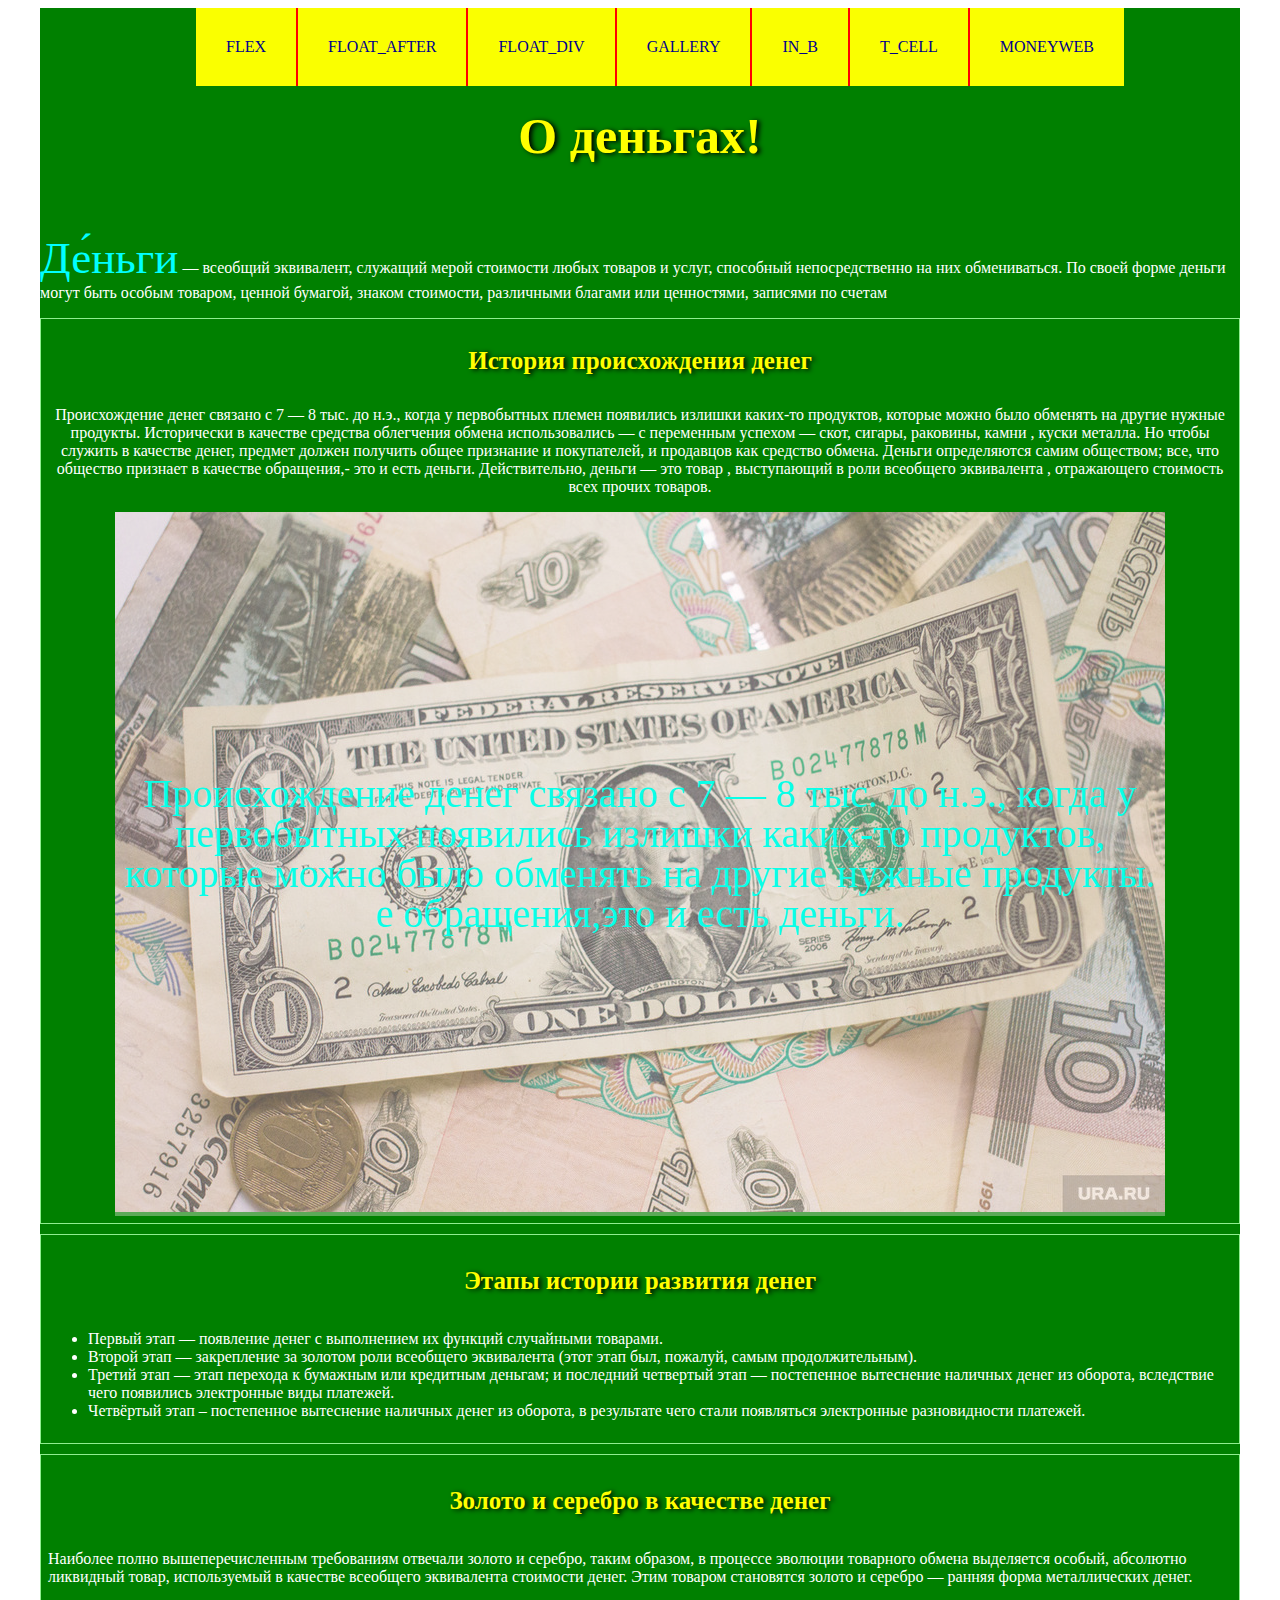
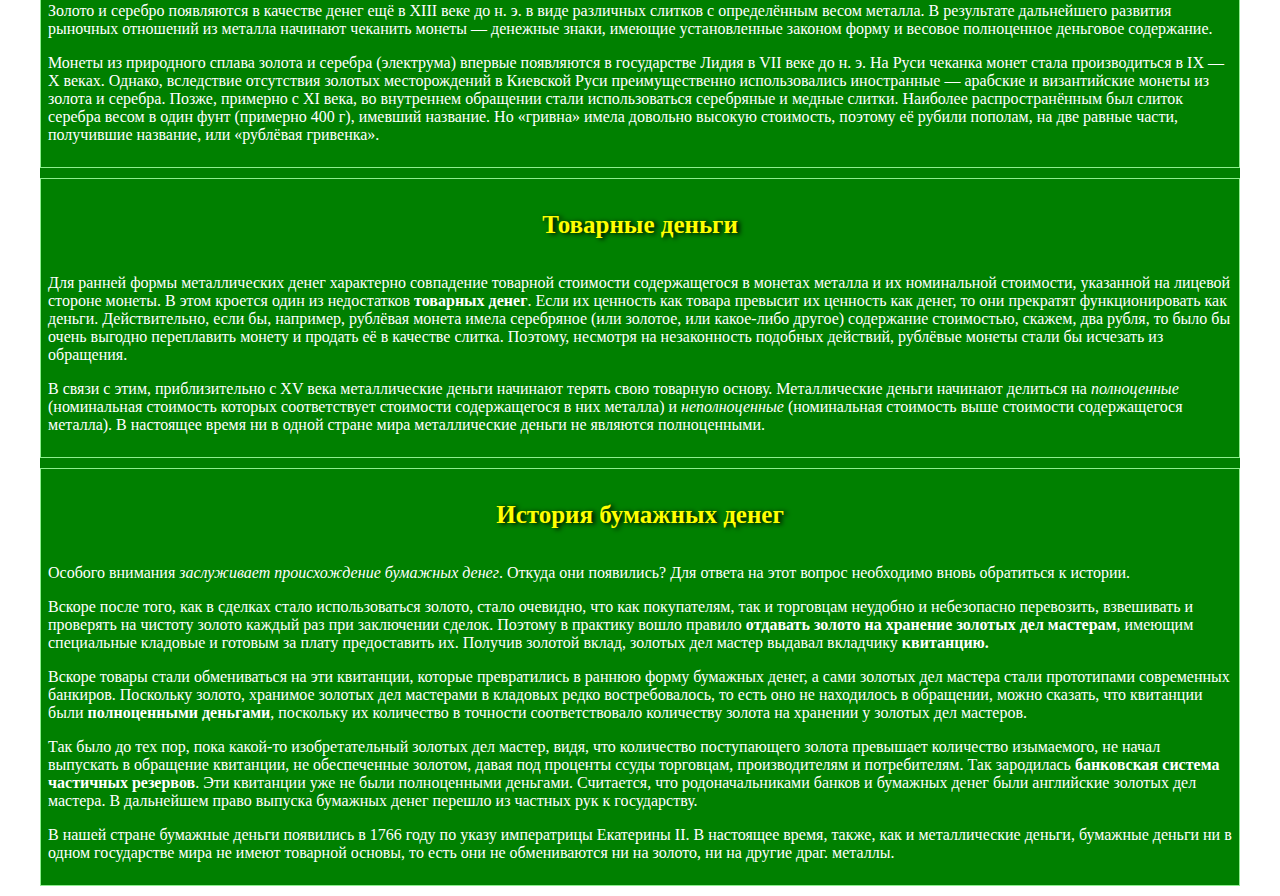
==== index.html @ 60fc5500 "another commit" ====
<!DOCTYPE html>
<html lang="ru">
	<head>
		<meta charset="UTF-8">	
		<title>О деньгах!</title>
		<link rel="stylesheet" href="css/general1.css">
		<style>
		</style>

	</head>
	<body>

			<div class="wrapper_moneyweb">


				<div class="menu">
					<ul class="ul_menu_inline_block">
						<li class="li_menu_inline_block"><a class="a_menu_inline_block" href="flex/index.html">flex</a></li>
						<li class="li_menu_inline_block"><a class="a_menu_inline_block" href="float_after/index.html">float_after</a></li>
						<li class="li_menu_inline_block"><a class="a_menu_inline_block" href="float_div/index.html">float_div</a></li>
						<li class="li_menu_inline_block"><a class="a_menu_inline_block" href="gallery/index.html">gallery</a></li>
						<li class="li_menu_inline_block"><a class="a_menu_inline_block" href="in_b/index.html">in_b</a></li>
						<li class="li_menu_inline_block"><a class="a_menu_inline_block" href="t_cell/index.html">t_cell</a></li>
						<li class="li_menu_inline_block"><a class="a_menu_inline_block" href="#">moneyweb</a></li>
					</ul>
				</div>




				<h1>О деньгах!</h1>
					<p><span class="font_size_moneyweb">Де́ньги</span> — всеобщий эквивалент, служащий мерой стоимости любых товаров и услуг, способный непосредственно на них обмениваться. По своей форме деньги могут быть особым товаром, ценной бумагой, знаком стоимости, различными благами или ценностями, записями по счетам</p>
						<div>	
							<div class="block1_moneyweb">
								<h2>История происхождения денег</h2>
									<p>Происхождение денег связано с 7 — 8 тыс. до н.э., когда у первобытных племен появились излишки каких-то продуктов, которые можно было обменять на другие нужные продукты. Исторически в качестве средства облегчения обмена использовались — с переменным успехом — скот, сигары, раковины, камни , куски металла. Но чтобы служить в качестве денег, предмет должен получить общее признание и покупателей, и продавцов как средство обмена. Деньги определяются самим обществом; все, что общество признает в качестве обращения,- это и есть деньги. Действительно, деньги — это товар , выступающий в роли всеобщего эквивалента , отражающего стоимость всех прочих товаров.</p>
								<div class="dollar_img_moneyweb dollar_text_moneyweb">
									<img src="moneyweb/img/dollar1.jpg" alt="доллар США">
									<div class="dollar_moneyweb_background_opacity"></div>
								</div>
							</div>
							<div class="block2_moneyweb">
								<h3>Этапы истории развития денег</h3>
									<ul class="moneyweb">
										<li>Первый этап — появление денег с выполнением их функций случайными товарами.</li>
										<li>Второй этап — закрепление за золотом роли всеобщего эквивалента (этот этап был, пожалуй, самым продолжительным).</li>
										<li>Третий этап — этап перехода к бумажным или кредитным деньгам; и последний четвертый этап — постепенное вытеснение наличных денег из оборота, вследствие чего появились электронные виды платежей.</li>
										<li>Четвёртый этап – постепенное вытеснение наличных денег из оборота, в результате чего стали появляться электронные разновидности платежей.</li>
									</ul>
							</div>
							<div class="block3_moneyweb">
								<h3>Золото и серебро в качестве денег</h3>
									<p>Наиболее полно вышеперечисленным требованиям отвечали золото и серебро, таким образом, в процессе эволюции товарного обмена выделяется особый, абсолютно ликвидный товар, используемый в качестве всеобщего эквивалента стоимости денег. Этим товаром становятся золото и серебро — ранняя форма металлических денег.</p>
									<p>Золото и серебро появляются в качестве денег ещё в XIII веке до н. э. в виде различных слитков с определённым весом металла. В результате дальнейшего развития рыночных отношений из металла начинают чеканить монеты — денежные знаки, имеющие установленные законом форму и весовое полноценное деньговое содержание.</p>
									<p> Монеты из природного сплава золота и серебра (электрума) впервые появляются в государстве Лидия в VII веке до н. э. На Руси чеканка монет стала производиться в IX — X веках. Однако, вследствие отсутствия золотых месторождений в Киевской Руси преимущественно использовались иностранные — арабские и византийские монеты из золота и серебра. Позже, примерно с XI века, во внутреннем обращении стали использоваться серебряные и медные слитки. Наиболее распространённым был слиток серебра весом в один фунт (примерно 400 г), имевший название. Но «гривна» имела довольно высокую стоимость, поэтому её рубили пополам, на две равные части, получившие название, или «рублёвая гривенка».</p>
							</div>
							<div class="block4_moneyweb">
								<h3>Товарные деньги</h3>
									<p>Для ранней формы металлических денег характерно совпадение товарной стоимости содержащегося в монетах металла и их номинальной стоимости, указанной на лицевой стороне монеты. В этом кроется один из недостатков <b>товарных денег</b>. Если их ценность как товара превысит их ценность как денег, то они прекратят функционировать как деньги. Действительно, если бы, например, рублёвая монета имела серебряное (или золотое, или какое-либо другое) содержание стоимостью, скажем, два рубля, то было бы очень выгодно переплавить монету и продать её в качестве слитка. Поэтому, несмотря на незаконность подобных действий, рублёвые монеты стали бы исчезать из обращения.</p>
									<p>В связи с этим, приблизительно с XV века металлические деньги начинают терять свою товарную основу. Металлические деньги начинают делиться на <span class="italic">полноценные</span> (номинальная стоимость которых соответствует стоимости содержащегося в них металла) и <span class="italic">неполноценные</span> (номинальная стоимость выше стоимости содержащегося металла). В настоящее время ни в одной стране мира металлические деньги не являются полноценными.</p>
									
							</div>
							<div class="block5_moneyweb">
								<h3>История бумажных денег</h3>
									<p>Особого внимания<span class="italic"> заслуживает происхождение бумажных денег</span>. Откуда они появились? Для ответа на этот вопрос необходимо вновь обратиться к истории.</p>
									<p>Вскоре после того, как в сделках стало использоваться золото, стало очевидно, что как покупателям, так и торговцам неудобно и небезопасно перевозить, взвешивать и проверять на чистоту золото каждый раз при заключении сделок. Поэтому в практику вошло правило <b>отдавать золото на хранение золотых дел мастерам</b>, имеющим специальные кладовые и готовым за плату предоставить их. Получив золотой вклад, золотых дел мастер выдавал вкладчику <b>квитанцию.</b></p>
									<p>Вскоре товары стали обмениваться на эти квитанции, которые превратились в раннюю форму бумажных денег, а сами золотых дел мастера стали прототипами современных банкиров. Поскольку золото, хранимое золотых дел мастерами в кладовых редко востребовалось, то есть оно не находилось в обращении, можно сказать, что квитанции были <b>полноценными деньгами</b>, поскольку их количество в точности соответствовало количеству золота на хранении у золотых дел мастеров.</p>
									<p>Так было до тех пор, пока какой-то изобретательный золотых дел мастер, видя, что количество поступающего золота превышает количество изымаемого, не начал выпускать в обращение квитанции, не обеспеченные золотом, давая под проценты ссуды торговцам, производителям и потребителям. Так зародилась <b>банковская система частичных резервов</b>. Эти квитанции уже не были полноценными деньгами. Считается, что родоначальниками банков и бумажных денег были английские золотых дел мастера. В дальнейшем право выпуска бумажных денег перешло из частных рук к государству.</p>
									<p>В нашей стране бумажные деньги появились в 1766 году по указу императрицы Екатерины II. В настоящее время, также, как и металлические деньги, бумажные деньги ни в одном государстве мира не имеют товарной основы, то есть они не обмениваются <span id="down_page">ни на золото</span>, ни на другие драг. металлы.</p>
									
							</div>
						</div>
		</div>
	</body>
</html>
---- css/general1.css ----
/*menu*/

.ul_menu_inline_block {text-align: center;
						font-size: 0;}


.li_menu_inline_block {
	display: inline-block;
	background-color: #faff00;
	font-size: 16px;
	border-right: 2px solid red;
}

.li_menu_inline_block:hover {background:blue;}

.li_menu_inline_block:last-child {border:none;}

.a_menu_inline_block {
	text-decoration: none;
	text-transform: uppercase;
	color:darkblue;
	padding: 30px 30px;
	display: block;
}






/*moneyweb*/


html,body {scroll-behavior: smooth;}

.wrapper_moneyweb 	{
	width: 1200px;
	margin: 0 auto;
	background: green;
	color:white;
}

	.dollar_img_moneyweb
			{text-align: center;}

	.font_size_moneyweb {font-size: 45px;
							color: aqua;
					}


	h1		{color: yellow; 
			text-shadow: 3px 1px 5px black; 
			text-align: center;
			font-size: 50px;
			line-height: 100px;
			display: block;
			margin-top: -30px;
    		margin-bottom: 3px;
			padding: 30px 0;
    		
			}

	h2,h3  	{color: yellow; 
			font-size: 25px;
			text-shadow: 3px 1px 5px black; 
			text-align: center;
			padding-bottom: 10px;}

	.money_moneyweb {
			font-size: 36px;
			color:blue;
			}
	.italic {font-style:italic
			;}		

 	.block1_moneyweb
			{
    		overflow: auto;
    		height: auto;
    		padding: 7px;
    		margin-bottom: 10px;
    		border: 1px solid lightgreen;
    		text-align: center;
    		}

	.block2_moneyweb
			{
			overflow: auto;
			height: auto;
			padding: 7px;
			margin-bottom: 10px;
			border: 1px solid lightgreen;
			}

	.block3_moneyweb
			{
			overflow: auto;
			height: auto;
			padding: 7px;
			margin-bottom: 10px;
			border: 1px solid lightgreen;
			}
	.block4_moneyweb
			{
				overflow: auto;
				height: auto;
				padding: 7px;
				margin-bottom: 10px;
				border: 1px solid lightgreen;
			}

	.block5_moneyweb
			{
				overflow: auto;
				height: auto;
				padding: 7px;
				margin-bottom: 10px;
				border: 1px solid lightgreen;
			}


    .brd_overflow
    		{overflow-y: scroll;
    		height: 250px;
    		padding: 7px;
    		margin-bottom: 10px;
    		border: 1px solid lightgreen;}


    .moneyweb 	{
    		display: block;
    		list-style-type: disc;
    		margin-top: 1em;
    		margin-bottom: 1em;
    		padding-left: 40px;
		}

	.dollar_img_moneyweb {display: inline-block;
				position: relative;}

	.dollar_moneyweb_background_opacity	{width:100%;
						height: 100%;
						position: absolute;
						background: #fff4f45c;
						top:0;
						left: 0;}

	.dollar_text_moneyweb:after {position: absolute;
						content: "Происхождение денег связано с 7 — 8 тыс. до н.э., когда у первобытных появились излишки каких-то продуктов, которые можно было обменять на другие нужные продукты. е обращения,это и есть деньги.";
						font-size: 40px;
						color: #08ffe8;
						top: 262.5px;
						left:0;
						line-height: 1;
						text-align: center;}


/*style_flex*/


.wrapper_flex {
		width: 1200px;
		margin: 0 auto;
		background: green;
		color:white;
		}

	

/*block1*/
.block1_flex {display: flex;} 

.block1_left_flex {flex:0 0 300px;}
.block1_middle_flex {flex:0 0 300px;}
.block1_right_flex {flex:0 0 600px;}

/*block2*/
.block2_flex {display: flex;}
.block2_left_flex {flex:0 0 600px;}
.block2_right_flex {flex:0 0 600px;}
/*block3*/
.block3_flex {display: flex;}
.block3_left_flex{flex:0 0 400px;}
.block3_right_flex{flex:0 0 800px;}
.block3_right_bottom_flex{display: flex;}
.block3_right_bottom_left_flex{flex:0 0 400px;}
.block3_right_bottom_right_flex{flex:0 0 400px;}

/*block4*/
.block4_flex{display: flex;}
.block4_left_flex{flex:0 0 800px;}
.block4_right_flex{flex:0 0 400px;}
.block4_left_bottom_flex{display: flex;}
.block4_left_bottom_left_flex{flex:0 0 400px;}
.block4_left_bottom_right_flex{flex:0 0 400px;}
.block4_left_bottom_left_bottom_flex{display: flex;}
.block4_left_bottom_left_bottom_left_flex{flex:0 0 200px;}
.block4_left_bottom_left_bottom_right_flex{flex:0 0 200px;}
/*end*/

	


/*style_float_after*/


.wrapper_float_after {
		width: 1200px;
		margin: 0 auto;
		background: green;
		color:white;}



/*after*/

.spreader_float_after:after {content: "";
				clear:both;
				display: block;}


/*block1*/

.block1_left_float_after {width: 300px;
             float: left;}
.block1_middle_float_after {width: 300px;
             float: left;}
.block1_right_float_after {width: 600px;
             float: left;}

/*block2*/

.block2_left_float_after {width: 600px;
				float: left;}

.block2_right_float_after {width: 600px;
				float: left;}

/*block3*/

.block3_left_float_after {width: 400px;
				float: left;}

.block3_right_float_after {width: 800px;
				float: left;}

.block3_right_bottom_left_float_after {width: 400px;
					float: left;}

.block3_right_bottom_right_float_after {width: 400px;
						float: left;}	

/*block4*/
.block4_left_float_after {width: 800px;
			float: left;}
.block4_right_float_after {width:400px;
			float: left;}	

.block4_left_bottom_left_float_after {width: 400px;
						float:left;}
.block4_left_bottom_right_float_after {width:400px;
						float:left;}
.block4_left_bottom_left_bottom_left_float_after {width: 200px;
									float: left;}
.block4_left_bottom_left_bottom_right_float_after {width: 200px;
										float: left;}		 							
/*end*/




/*style_float_div*/


.wrapper_float_div {
		width: 1200px;
		margin: 0 auto;
		background: green;
		color:white;}

/*block1*/




.block1_left_float_div {width: 600px;	
				float: left;}

.block1_right_float_div {width: 600px;				
				float: left;}

.block1_left_float_div {width: 300px;				
					float: left;}								
.block1_middle_float_div {width: 300px;				
					float: left;}	
.clr_float_div {clear:both;}

/*block2*/

.block2_left_float_div {width: 600px;
				float: left;}
.block2_right_float_div {width: 600px;
				float: left;}

/*block3*/
.block3_left_float_div {width: 400px;
				float: left;}
.block3_right_float_div {width: 800px;
				float: left;}
.block3_right_bottom_left_float_div {width: 400px;
							float: left;}
.block3_right_bottom_right_float_div {width: 400px;
							float: left;}


/*block4*/
.block4_left_float_div {width: 800px;
				float: left;}
.block4_right_float_div {width: 400px;
				float: left;}
.block4_left_bottom_left_float_div {width: 400px;
							float: left;}

.block4_left_bottom_right_float_div {width: 400px;
							float: left;}

.block4_left_bottom_left_bottom_left_float_div {width: 200px;
										float: left;}
.block4_left_bottom_left_bottom_right_float_div {width: 200px;
										float: left;}
/*end*/																																		


/*style_gallery*/
.wrapper_gallery 	{
			color: white;
			font-size: 0px;
			background-color: green;
			width: 1200px;
			overflow: auto;
			margin: 0 auto;
			box-sizing: border-box;
			border: 1px solid lightgreen;
			text-align: center;
			}

.block1_gallery	{
    		display: inline-block;
    		}
.block2_gallery	{
	display: inline-block;
   			}
.block3_gallery	{
	display: inline-block;
			}
.block4_gallery	{
	display: inline-block;
			}

.block1_img_gallery {position: relative;
			}
.block2_img_gallery {position: relative;
			}
.block3_img_gallery {position: relative;
			}
.block4_img_gallery {position: relative;
			}

.background_opacity	{width:100%;
						height: 100%;
						position: absolute;
						background: #fff4f45c;
						top:0px;
						left: 0px;
					}

.text1:after {position: absolute;
						content: "Происхождение денег связано с 7 — 8 тыс. до н.э., когда у первобытных появились излишки каких-то продуктов, которые можно было обменять на другие нужные продукты. е обращения,это и есть деньги.";
						font-size: 20px;
						color: blue;
						top: 50%;
						margin-top: -50px;
						left: 50%;
						margin-left: -200px;
						line-height: 1;
						text-align: center;
					}
.text2:after {position: absolute;
	content: "Когда у первобытных появились излишки каких-то продуктов, которые можно было обменять на другие нужные продукты";
	font-size: 20px;
	color: blue;
	top: 50%;
	margin-top: -50px;
	left: 50%;
	margin-left: -200px;
	line-height: 1;
	text-align: justify;
}
.text3:after {position: absolute;
	content: "Происхождение денег связано с 7 — 8 тыс. до н.э., когда у первобытных появились излишки каких-то продуктов, которые можно было";
	font-size: 20px;
	color: blue;
	top: 50%;
	margin-top: -50px;
	left: 50%;
	margin-left: -200px;
	line-height: 1;
	text-align: justify;
}
.text4:after {position: absolute;
	content: "Которые можно было обменять на другие нужные продукты. е обращения,это и есть деньги";
	font-size: 20px;
	color: blue;
	top: 50%;
	margin-top: -50px;
	left: 50%;
	margin-left: -200px;
	line-height: 1;
	text-align: justify;
}

/*style_in_b*/




.wrapper_in_b {
		width: 1200px;
		margin: 0 auto;
		background: green;
		color:white;}

/*block1*/
.block1_in_b {font-size: 0px;}

.block1_left_in_b {font-size: 15px;
				width: 300px;
				display:inline-block;}

.block1_right_in_b {font-size: 15px;
				width: 600px;
			display:inline-block;
			vertical-align: top;}	

/*block2*/
.block2_in_b {font-size: 0px;}

.block2_left_in_b {font-size: 15px;
			width: 600px;
			display: inline-block;
			vertical-align: top;}
.block2_right_in_b {font-size: 15px;
			width: 600px;
			display: inline-block;}

/*block3*/

.block3_in_b {font-size: 0px;}

/*left*/
.block3_left_in_b {font-size: 15px;
				width: 400px;
				display: inline-block;}

/*right*/
.block3_right_in_b {font-size: 0px;
				width: 800px;
				display: inline-block;}

.block3_right_top_in_b {font-size: 12px;}

.block3_right_bottom_in_b { }

.block3_right_bottom_left_in_b {width: 400px;
	font-size: 15px;
	display:inline-block;}	
.block3_right_bottom_right_in_b {width: 400px;
	font-size: 15px;
	display:inline-block;}

/*block4*/	
.block4_in_b {font-size: 0px;}

.block4_left_in_b {width: 800px;
			font-size: 15px;
			display: inline-block;}
.block4_right_in_b {width: 400px;
			font-size: 15px;
			display: inline-block;}	

.block4_left_bottom_in_b {font-size: 0px;}
.block4_left_bottom_left_in_b {width: 400px;
						font-size: 0px;
						display:inline-block;}
.block4_left_bottom_right_in_b {width: 400px;
						font-size: 15px;
						display:inline-block;}
.block4_left_bottom_left_top_in_b {font-size: 15px;}
.block4_left_bottom_left_left_in_b {width: 200px;
								font-size:15px;
								display: inline-block;}	
.block4_left_bottom_left_right_in_b {width: 200px;
								font-size:15px;
								display: inline-block;}	

/*end*/																							


/*style_t_cell*/



.wrapper_t_cell {
		width: 1200px;
		margin: 0 auto;
		background: green;
		color:white;}

/*block1*/
.block1_left_t_cell {width:300px;
				display: table-cell;}
.block1_right_t_cell {width: 600px;
				display: table-cell;}

/*block2*/

.block2_left_t_cell {width: 600px;
			display: table-cell;}
.block2_right_t_cell {width: 600px;
			display: table-cell;}

/*block3*/

.block3_left_t_cell {width: 400px;
			display: table-cell;}
.block3_right_t_cell {width: 800px;
			display: table-cell;}

.block3_bottom_left_t_cell {width: 400px;
	display: table-cell;}

.block3_bottom_right_t_cell {width: 400px;
	display: table-cell;}	

/*block4*/

.block4_left_t_cell {width: 800px;
			display:table-cell;}
.block4_right_t_cell {width: 400px;
			display: table-cell;}
.block4_left_bottom_left_t_cell {width: 400px;
						display:table-cell;}
.block4_left_bottom_right_t_cell {width: 400px;
						display:table-cell;}

.block4_left_bottom_left_bottom_left_t_cell {width: 200px;
						display: table-cell;}
.block4_left_bottom_left_bottom_right_t_cell {width: 200px;
						display: table-cell;}	

/*end*/
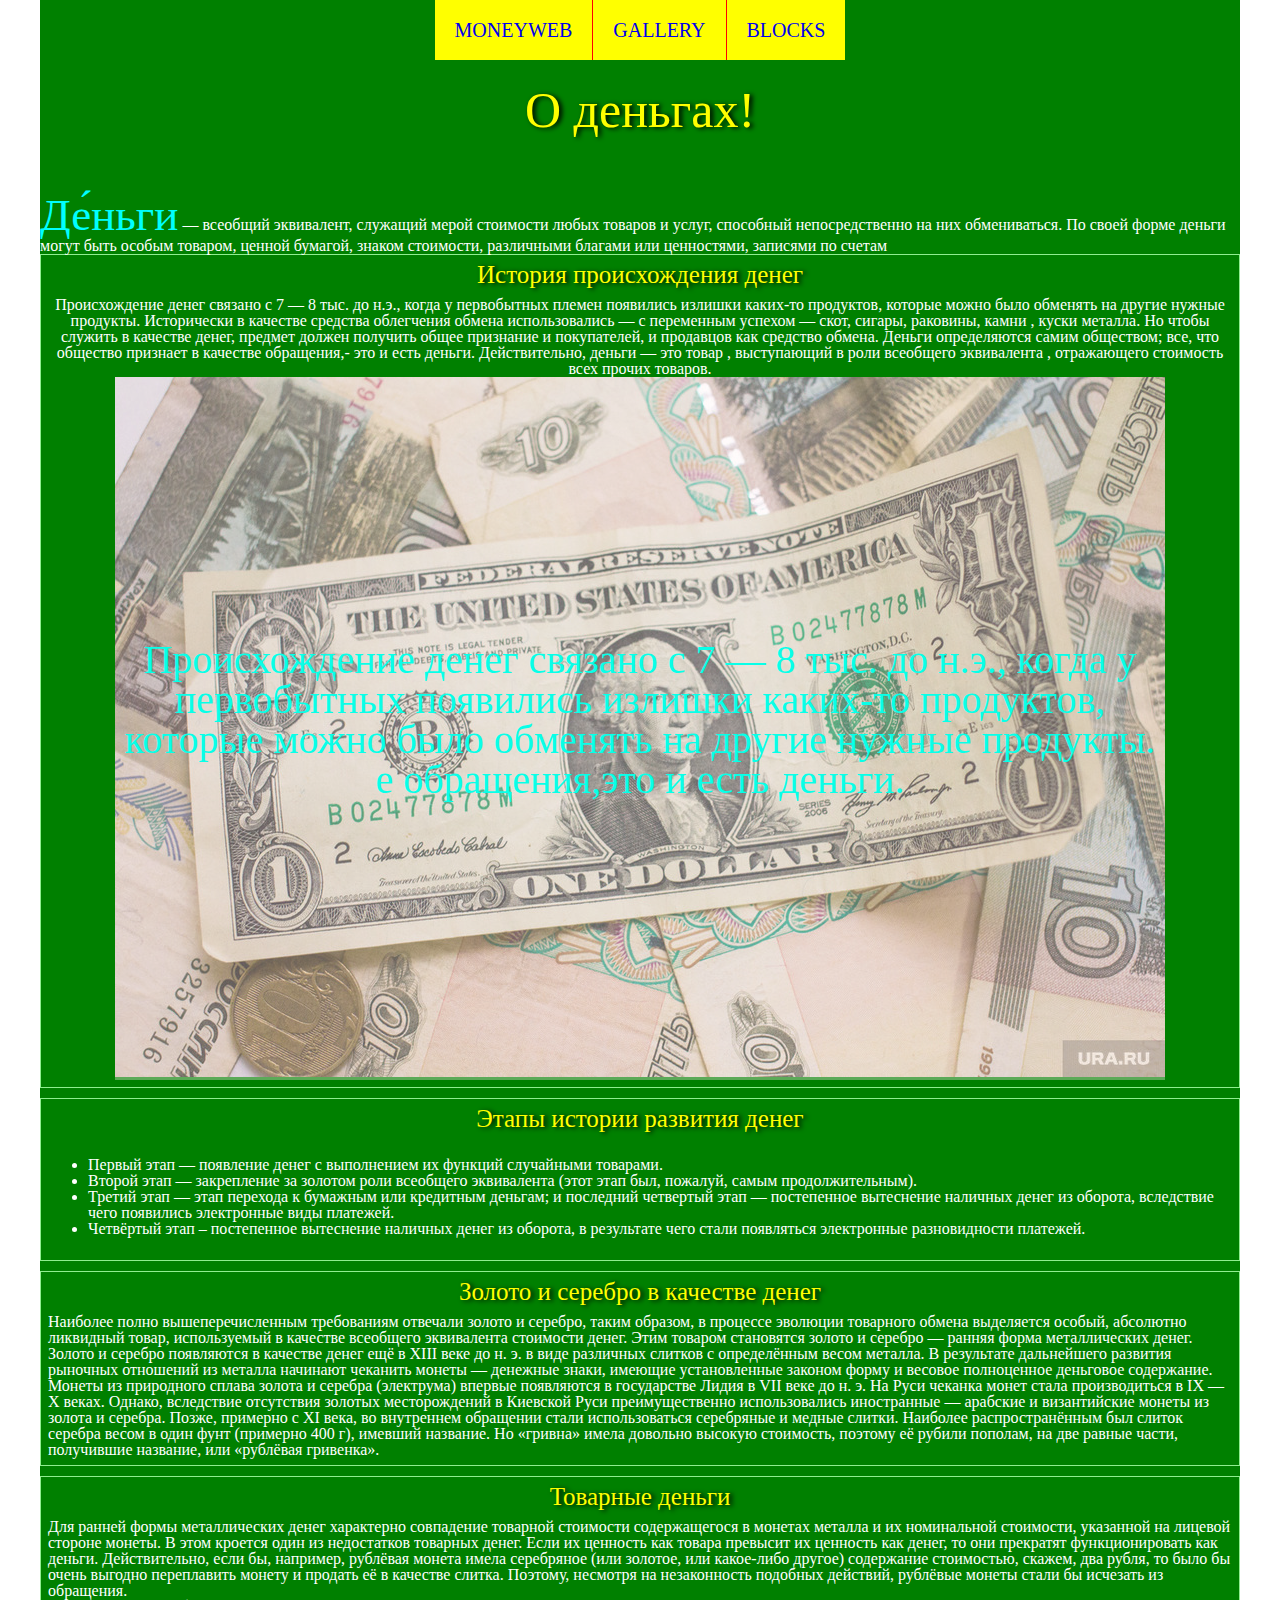
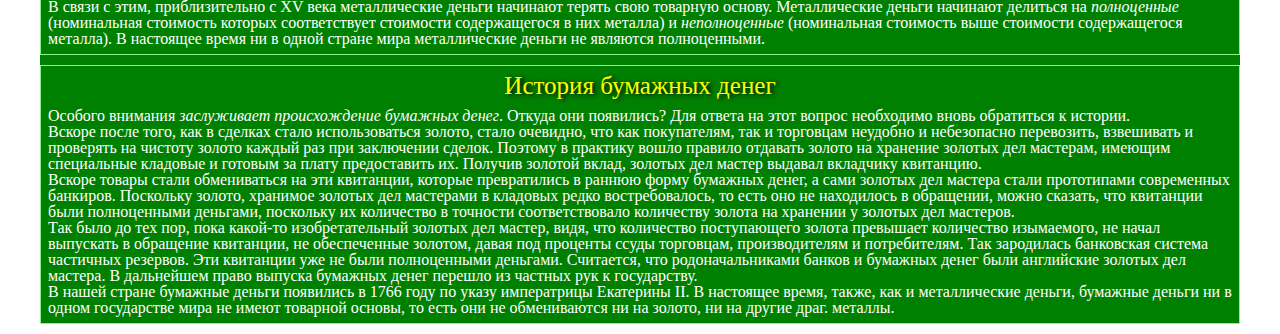
==== commit 63ebbdcc: "another commit" ====
--- a/index.html
+++ b/index.html
@@ -1,75 +1,85 @@
 <!DOCTYPE html>
 <html lang="ru">
-	<head>
-		<meta charset="UTF-8">	
-		<title>О деньгах!</title>
-		<link rel="stylesheet" href="css/general1.css">
-		<style>
-		</style>
+<head>
+	<meta charset="UTF-8">
+	<title>О деньгах!</title>
+	<link rel="stylesheet" href="css/general1.css">
+	<style>
+	</style>
 
-	</head>
-	<body>
+</head>
+<body>
 
-			<div class="wrapper_moneyweb">
+<div class="wrapper_moneyweb">
 
 
-				<div class="menu">
-					<ul class="ul_menu_inline_block">
-						<li class="li_menu_inline_block"><a class="a_menu_inline_block" href="flex/index.html">flex</a></li>
-						<li class="li_menu_inline_block"><a class="a_menu_inline_block" href="float_after/index.html">float_after</a></li>
-						<li class="li_menu_inline_block"><a class="a_menu_inline_block" href="float_div/index.html">float_div</a></li>
-						<li class="li_menu_inline_block"><a class="a_menu_inline_block" href="gallery/index.html">gallery</a></li>
-						<li class="li_menu_inline_block"><a class="a_menu_inline_block" href="in_b/index.html">in_b</a></li>
-						<li class="li_menu_inline_block"><a class="a_menu_inline_block" href="t_cell/index.html">t_cell</a></li>
-						<li class="li_menu_inline_block"><a class="a_menu_inline_block" href="#">moneyweb</a></li>
-					</ul>
-				</div>
+	<div class="top_menu">
+		<ul class="menu_gorizontal">
+
+			<li class="li_menu_moneyweb li_inline"><a class="a_inline" href="#">moneyweb</a></li>
+			<li class="li_menu_gallery li_inline"><a class="a_inline" href="gallery/index.html">gallery</a></li>
+			<li class="li_menu_vertical li_inline display"><a class="a_inline" href="#">blocks</a>
+				<ul class="menu_vertical">
+
+					<li class="li_menu_float li_inline1"><a class="a_inline" href="#">float</a>
+						<ul class="menu_float">
+							<li class="li_menu_float_after li_inline1 "><a class="a_inline" href="float_after/index.html">float_after</a></li>
+							<li class="li_menu_float_div li_inline1"><a class="a_inline" href="float_div/index.html">float_div</a></li>
+						</ul>
+					</li>
+					<li class="li_menu_flex li_inline1"><a  class="a_inline" href="flex/index.html">flex</a></li>
+					<li class="li_menu_in_b li_inline1"><a class="a_inline" href="in_b/index.html">in_b</a></li>
+					<li class="li_menu_t_cell li_inline1"><a class="a_inline" href="t_cell/index.html">t_cell</a></li>
+
+					</li>
+				</ul>
+	</div>
 
 
 
 
-				<h1>О деньгах!</h1>
-					<p><span class="font_size_moneyweb">Де́ньги</span> — всеобщий эквивалент, служащий мерой стоимости любых товаров и услуг, способный непосредственно на них обмениваться. По своей форме деньги могут быть особым товаром, ценной бумагой, знаком стоимости, различными благами или ценностями, записями по счетам</p>
-						<div>	
-							<div class="block1_moneyweb">
-								<h2>История происхождения денег</h2>
-									<p>Происхождение денег связано с 7 — 8 тыс. до н.э., когда у первобытных племен появились излишки каких-то продуктов, которые можно было обменять на другие нужные продукты. Исторически в качестве средства облегчения обмена использовались — с переменным успехом — скот, сигары, раковины, камни , куски металла. Но чтобы служить в качестве денег, предмет должен получить общее признание и покупателей, и продавцов как средство обмена. Деньги определяются самим обществом; все, что общество признает в качестве обращения,- это и есть деньги. Действительно, деньги — это товар , выступающий в роли всеобщего эквивалента , отражающего стоимость всех прочих товаров.</p>
-								<div class="dollar_img_moneyweb dollar_text_moneyweb">
-									<img src="moneyweb/img/dollar1.jpg" alt="доллар США">
-									<div class="dollar_moneyweb_background_opacity"></div>
-								</div>
-							</div>
-							<div class="block2_moneyweb">
-								<h3>Этапы истории развития денег</h3>
-									<ul class="moneyweb">
-										<li>Первый этап — появление денег с выполнением их функций случайными товарами.</li>
-										<li>Второй этап — закрепление за золотом роли всеобщего эквивалента (этот этап был, пожалуй, самым продолжительным).</li>
-										<li>Третий этап — этап перехода к бумажным или кредитным деньгам; и последний четвертый этап — постепенное вытеснение наличных денег из оборота, вследствие чего появились электронные виды платежей.</li>
-										<li>Четвёртый этап – постепенное вытеснение наличных денег из оборота, в результате чего стали появляться электронные разновидности платежей.</li>
-									</ul>
-							</div>
-							<div class="block3_moneyweb">
-								<h3>Золото и серебро в качестве денег</h3>
-									<p>Наиболее полно вышеперечисленным требованиям отвечали золото и серебро, таким образом, в процессе эволюции товарного обмена выделяется особый, абсолютно ликвидный товар, используемый в качестве всеобщего эквивалента стоимости денег. Этим товаром становятся золото и серебро — ранняя форма металлических денег.</p>
-									<p>Золото и серебро появляются в качестве денег ещё в XIII веке до н. э. в виде различных слитков с определённым весом металла. В результате дальнейшего развития рыночных отношений из металла начинают чеканить монеты — денежные знаки, имеющие установленные законом форму и весовое полноценное деньговое содержание.</p>
-									<p> Монеты из природного сплава золота и серебра (электрума) впервые появляются в государстве Лидия в VII веке до н. э. На Руси чеканка монет стала производиться в IX — X веках. Однако, вследствие отсутствия золотых месторождений в Киевской Руси преимущественно использовались иностранные — арабские и византийские монеты из золота и серебра. Позже, примерно с XI века, во внутреннем обращении стали использоваться серебряные и медные слитки. Наиболее распространённым был слиток серебра весом в один фунт (примерно 400 г), имевший название. Но «гривна» имела довольно высокую стоимость, поэтому её рубили пополам, на две равные части, получившие название, или «рублёвая гривенка».</p>
-							</div>
-							<div class="block4_moneyweb">
-								<h3>Товарные деньги</h3>
-									<p>Для ранней формы металлических денег характерно совпадение товарной стоимости содержащегося в монетах металла и их номинальной стоимости, указанной на лицевой стороне монеты. В этом кроется один из недостатков <b>товарных денег</b>. Если их ценность как товара превысит их ценность как денег, то они прекратят функционировать как деньги. Действительно, если бы, например, рублёвая монета имела серебряное (или золотое, или какое-либо другое) содержание стоимостью, скажем, два рубля, то было бы очень выгодно переплавить монету и продать её в качестве слитка. Поэтому, несмотря на незаконность подобных действий, рублёвые монеты стали бы исчезать из обращения.</p>
-									<p>В связи с этим, приблизительно с XV века металлические деньги начинают терять свою товарную основу. Металлические деньги начинают делиться на <span class="italic">полноценные</span> (номинальная стоимость которых соответствует стоимости содержащегося в них металла) и <span class="italic">неполноценные</span> (номинальная стоимость выше стоимости содержащегося металла). В настоящее время ни в одной стране мира металлические деньги не являются полноценными.</p>
-									
-							</div>
-							<div class="block5_moneyweb">
-								<h3>История бумажных денег</h3>
-									<p>Особого внимания<span class="italic"> заслуживает происхождение бумажных денег</span>. Откуда они появились? Для ответа на этот вопрос необходимо вновь обратиться к истории.</p>
-									<p>Вскоре после того, как в сделках стало использоваться золото, стало очевидно, что как покупателям, так и торговцам неудобно и небезопасно перевозить, взвешивать и проверять на чистоту золото каждый раз при заключении сделок. Поэтому в практику вошло правило <b>отдавать золото на хранение золотых дел мастерам</b>, имеющим специальные кладовые и готовым за плату предоставить их. Получив золотой вклад, золотых дел мастер выдавал вкладчику <b>квитанцию.</b></p>
-									<p>Вскоре товары стали обмениваться на эти квитанции, которые превратились в раннюю форму бумажных денег, а сами золотых дел мастера стали прототипами современных банкиров. Поскольку золото, хранимое золотых дел мастерами в кладовых редко востребовалось, то есть оно не находилось в обращении, можно сказать, что квитанции были <b>полноценными деньгами</b>, поскольку их количество в точности соответствовало количеству золота на хранении у золотых дел мастеров.</p>
-									<p>Так было до тех пор, пока какой-то изобретательный золотых дел мастер, видя, что количество поступающего золота превышает количество изымаемого, не начал выпускать в обращение квитанции, не обеспеченные золотом, давая под проценты ссуды торговцам, производителям и потребителям. Так зародилась <b>банковская система частичных резервов</b>. Эти квитанции уже не были полноценными деньгами. Считается, что родоначальниками банков и бумажных денег были английские золотых дел мастера. В дальнейшем право выпуска бумажных денег перешло из частных рук к государству.</p>
-									<p>В нашей стране бумажные деньги появились в 1766 году по указу императрицы Екатерины II. В настоящее время, также, как и металлические деньги, бумажные деньги ни в одном государстве мира не имеют товарной основы, то есть они не обмениваются <span id="down_page">ни на золото</span>, ни на другие драг. металлы.</p>
-									
-							</div>
-						</div>
+	<h1>О деньгах!</h1>
+	<p><span class="font_size_moneyweb">Де́ньги</span> — всеобщий эквивалент, служащий мерой стоимости любых товаров и услуг, способный непосредственно на них обмениваться. По своей форме деньги могут быть особым товаром, ценной бумагой, знаком стоимости, различными благами или ценностями, записями по счетам</p>
+	<div>
+		<div class="block1_moneyweb">
+			<h2>История происхождения денег</h2>
+			<p>Происхождение денег связано с 7 — 8 тыс. до н.э., когда у первобытных племен появились излишки каких-то продуктов, которые можно было обменять на другие нужные продукты. Исторически в качестве средства облегчения обмена использовались — с переменным успехом — скот, сигары, раковины, камни , куски металла. Но чтобы служить в качестве денег, предмет должен получить общее признание и покупателей, и продавцов как средство обмена. Деньги определяются самим обществом; все, что общество признает в качестве обращения,- это и есть деньги. Действительно, деньги — это товар , выступающий в роли всеобщего эквивалента , отражающего стоимость всех прочих товаров.</p>
+			<div class="dollar_img_moneyweb dollar_text_moneyweb">
+				<img src="moneyweb/img/dollar1.jpg" alt="доллар США">
+				<div class="dollar_moneyweb_background_opacity"></div>
+			</div>
 		</div>
-	</body>
-</html>+		<div class="block2_moneyweb">
+			<h3>Этапы истории развития денег</h3>
+			<ul class="moneyweb">
+				<li>Первый этап — появление денег с выполнением их функций случайными товарами.</li>
+				<li>Второй этап — закрепление за золотом роли всеобщего эквивалента (этот этап был, пожалуй, самым продолжительным).</li>
+				<li>Третий этап — этап перехода к бумажным или кредитным деньгам; и последний четвертый этап — постепенное вытеснение наличных денег из оборота, вследствие чего появились электронные виды платежей.</li>
+				<li>Четвёртый этап – постепенное вытеснение наличных денег из оборота, в результате чего стали появляться электронные разновидности платежей.</li>
+			</ul>
+		</div>
+		<div class="block3_moneyweb">
+			<h3>Золото и серебро в качестве денег</h3>
+			<p>Наиболее полно вышеперечисленным требованиям отвечали золото и серебро, таким образом, в процессе эволюции товарного обмена выделяется особый, абсолютно ликвидный товар, используемый в качестве всеобщего эквивалента стоимости денег. Этим товаром становятся золото и серебро — ранняя форма металлических денег.</p>
+			<p>Золото и серебро появляются в качестве денег ещё в XIII веке до н. э. в виде различных слитков с определённым весом металла. В результате дальнейшего развития рыночных отношений из металла начинают чеканить монеты — денежные знаки, имеющие установленные законом форму и весовое полноценное деньговое содержание.</p>
+			<p> Монеты из природного сплава золота и серебра (электрума) впервые появляются в государстве Лидия в VII веке до н. э. На Руси чеканка монет стала производиться в IX — X веках. Однако, вследствие отсутствия золотых месторождений в Киевской Руси преимущественно использовались иностранные — арабские и византийские монеты из золота и серебра. Позже, примерно с XI века, во внутреннем обращении стали использоваться серебряные и медные слитки. Наиболее распространённым был слиток серебра весом в один фунт (примерно 400 г), имевший название. Но «гривна» имела довольно высокую стоимость, поэтому её рубили пополам, на две равные части, получившие название, или «рублёвая гривенка».</p>
+		</div>
+		<div class="block4_moneyweb">
+			<h3>Товарные деньги</h3>
+			<p>Для ранней формы металлических денег характерно совпадение товарной стоимости содержащегося в монетах металла и их номинальной стоимости, указанной на лицевой стороне монеты. В этом кроется один из недостатков <b>товарных денег</b>. Если их ценность как товара превысит их ценность как денег, то они прекратят функционировать как деньги. Действительно, если бы, например, рублёвая монета имела серебряное (или золотое, или какое-либо другое) содержание стоимостью, скажем, два рубля, то было бы очень выгодно переплавить монету и продать её в качестве слитка. Поэтому, несмотря на незаконность подобных действий, рублёвые монеты стали бы исчезать из обращения.</p>
+			<p>В связи с этим, приблизительно с XV века металлические деньги начинают терять свою товарную основу. Металлические деньги начинают делиться на <span class="italic">полноценные</span> (номинальная стоимость которых соответствует стоимости содержащегося в них металла) и <span class="italic">неполноценные</span> (номинальная стоимость выше стоимости содержащегося металла). В настоящее время ни в одной стране мира металлические деньги не являются полноценными.</p>
+
+		</div>
+		<div class="block5_moneyweb">
+			<h3>История бумажных денег</h3>
+			<p>Особого внимания<span class="italic"> заслуживает происхождение бумажных денег</span>. Откуда они появились? Для ответа на этот вопрос необходимо вновь обратиться к истории.</p>
+			<p>Вскоре после того, как в сделках стало использоваться золото, стало очевидно, что как покупателям, так и торговцам неудобно и небезопасно перевозить, взвешивать и проверять на чистоту золото каждый раз при заключении сделок. Поэтому в практику вошло правило <b>отдавать золото на хранение золотых дел мастерам</b>, имеющим специальные кладовые и готовым за плату предоставить их. Получив золотой вклад, золотых дел мастер выдавал вкладчику <b>квитанцию.</b></p>
+			<p>Вскоре товары стали обмениваться на эти квитанции, которые превратились в раннюю форму бумажных денег, а сами золотых дел мастера стали прототипами современных банкиров. Поскольку золото, хранимое золотых дел мастерами в кладовых редко востребовалось, то есть оно не находилось в обращении, можно сказать, что квитанции были <b>полноценными деньгами</b>, поскольку их количество в точности соответствовало количеству золота на хранении у золотых дел мастеров.</p>
+			<p>Так было до тех пор, пока какой-то изобретательный золотых дел мастер, видя, что количество поступающего золота превышает количество изымаемого, не начал выпускать в обращение квитанции, не обеспеченные золотом, давая под проценты ссуды торговцам, производителям и потребителям. Так зародилась <b>банковская система частичных резервов</b>. Эти квитанции уже не были полноценными деньгами. Считается, что родоначальниками банков и бумажных денег были английские золотых дел мастера. В дальнейшем право выпуска бумажных денег перешло из частных рук к государству.</p>
+			<p>В нашей стране бумажные деньги появились в 1766 году по указу императрицы Екатерины II. В настоящее время, также, как и металлические деньги, бумажные деньги ни в одном государстве мира не имеют товарной основы, то есть они не обмениваются <span id="down_page">ни на золото</span>, ни на другие драг. металлы.</p>
+
+		</div>
+	</div>
+</div>
+</body>
+</html>
--- a/css/general1.css
+++ b/css/general1.css
@@ -1,32 +1,104 @@
+/*reset*/
+
+html, body, div, span, applet, object, iframe,
+h1, h2, h3, h4, h5, h6, p, blockquote, pre,
+a, abbr, acronym, address, big, cite, code,
+del, dfn, em, img, ins, kbd, q, s, samp,
+small, strike, strong, sub, sup, tt, var,
+b, u, i, center,
+dl, dt, dd, ol, ul, li,
+fieldset, form, label, legend,
+table, caption, tbody, tfoot, thead, tr, th, td,
+article, aside, canvas, details, embed,
+figure, figcaption, footer, header, hgroup,
+menu, nav, output, ruby, section, summary,
+time, mark, audio, video {
+	margin: 0;
+	padding: 0;
+	border: 0;
+	font-size: 100%;
+	font: inherit;
+	vertical-align: baseline;
+}
+/* HTML5 display-role reset for older browsers */
+article, aside, details, figcaption, figure,
+footer, header, hgroup, menu, nav, section {
+	display: block;
+}
+body {
+	line-height: 1;
+}
+ol, ul {
+	list-style: none;
+}
+blockquote, q {
+	quotes: none;
+}
+blockquote:before, blockquote:after,
+q:before, q:after {
+	content: '';
+	content: none;
+}
+table {
+	border-collapse: collapse;
+	border-spacing: 0;
+}
 
 
 /*menu*/
 
-.ul_menu_inline_block {text-align: center;
-						font-size: 0;}
-
-
-.li_menu_inline_block {
-	display: inline-block;
-	background-color: #faff00;
-	font-size: 16px;
-	border-right: 2px solid red;
-}
-
-.li_menu_inline_block:hover {background:blue;}
-
-.li_menu_inline_block:last-child {border:none;}
-
-.a_menu_inline_block {
-	text-decoration: none;
+
+.menu_gorizontal {text-align: center;
+	font-size: 0;
+	position: relative;
+	z-index: 30;}
+
+.li_inline {display:inline-block;
+	background: yellow;
+	border-right: 1px solid red;
 	text-transform: uppercase;
-	color:darkblue;
-	padding: 30px 30px;
+}
+
+
+.li_inline:last-child {border-right: none;}
+
+
+.li_inline:hover {background: blue;}
+
+
+.a_inline {padding: 20px 20px;
 	display: block;
-}
-
-
-
+	font-size: 20px;
+	text-decoration: none;}
+
+.menu_vertical {position: absolute;
+	top: 100%;
+	left: 0;
+	display: none;
+	width: 100%;}
+
+.li_menu_vertical {position: relative;
+}
+
+
+.li_inline1 {
+	background: yellow;
+	border-right: 1px solid red;
+	text-transform: uppercase;
+}
+
+.li_inline1:hover {background: pink;}
+
+.menu_float {position: absolute;
+	right:100%;
+	top: 0;
+	display: none;}
+
+.li_menu_float {position: relative;}
+
+.li_menu_vertical:hover .menu_vertical {display: block;}
+
+.li_menu_float:hover .menu_float {display: block;}
 
 
 
@@ -42,135 +114,135 @@
 	color:white;
 }
 
-	.dollar_img_moneyweb
-			{text-align: center;}
-
-	.font_size_moneyweb {font-size: 45px;
-							color: aqua;
-					}
-
-
-	h1		{color: yellow; 
-			text-shadow: 3px 1px 5px black; 
-			text-align: center;
-			font-size: 50px;
-			line-height: 100px;
-			display: block;
-			margin-top: -30px;
-    		margin-bottom: 3px;
-			padding: 30px 0;
-    		
-			}
-
-	h2,h3  	{color: yellow; 
-			font-size: 25px;
-			text-shadow: 3px 1px 5px black; 
-			text-align: center;
-			padding-bottom: 10px;}
-
-	.money_moneyweb {
-			font-size: 36px;
-			color:blue;
-			}
-	.italic {font-style:italic
-			;}		
-
- 	.block1_moneyweb
-			{
-    		overflow: auto;
-    		height: auto;
-    		padding: 7px;
-    		margin-bottom: 10px;
-    		border: 1px solid lightgreen;
-    		text-align: center;
-    		}
-
-	.block2_moneyweb
-			{
-			overflow: auto;
-			height: auto;
-			padding: 7px;
-			margin-bottom: 10px;
-			border: 1px solid lightgreen;
-			}
-
-	.block3_moneyweb
-			{
-			overflow: auto;
-			height: auto;
-			padding: 7px;
-			margin-bottom: 10px;
-			border: 1px solid lightgreen;
-			}
-	.block4_moneyweb
-			{
-				overflow: auto;
-				height: auto;
-				padding: 7px;
-				margin-bottom: 10px;
-				border: 1px solid lightgreen;
-			}
-
-	.block5_moneyweb
-			{
-				overflow: auto;
-				height: auto;
-				padding: 7px;
-				margin-bottom: 10px;
-				border: 1px solid lightgreen;
-			}
-
-
-    .brd_overflow
-    		{overflow-y: scroll;
-    		height: 250px;
-    		padding: 7px;
-    		margin-bottom: 10px;
-    		border: 1px solid lightgreen;}
-
-
-    .moneyweb 	{
-    		display: block;
-    		list-style-type: disc;
-    		margin-top: 1em;
-    		margin-bottom: 1em;
-    		padding-left: 40px;
-		}
-
-	.dollar_img_moneyweb {display: inline-block;
-				position: relative;}
-
-	.dollar_moneyweb_background_opacity	{width:100%;
-						height: 100%;
-						position: absolute;
-						background: #fff4f45c;
-						top:0;
-						left: 0;}
-
-	.dollar_text_moneyweb:after {position: absolute;
-						content: "Происхождение денег связано с 7 — 8 тыс. до н.э., когда у первобытных появились излишки каких-то продуктов, которые можно было обменять на другие нужные продукты. е обращения,это и есть деньги.";
-						font-size: 40px;
-						color: #08ffe8;
-						top: 262.5px;
-						left:0;
-						line-height: 1;
-						text-align: center;}
+.dollar_img_moneyweb
+{text-align: center;}
+
+.font_size_moneyweb {font-size: 45px;
+	color: aqua;
+}
+
+
+h1		{color: yellow;
+	text-shadow: 3px 1px 5px black;
+	text-align: center;
+	font-size: 50px;
+	line-height: 100px;
+	display: block;
+	margin-top: -30px;
+	margin-bottom: 3px;
+	padding: 30px 0;
+
+}
+
+h2,h3  	{color: yellow;
+	font-size: 25px;
+	text-shadow: 3px 1px 5px black;
+	text-align: center;
+	padding-bottom: 10px;}
+
+.money_moneyweb {
+	font-size: 36px;
+	color:blue;
+}
+.italic {font-style:italic
+;}
+
+.block1_moneyweb
+{
+	overflow: auto;
+	height: auto;
+	padding: 7px;
+	margin-bottom: 10px;
+	border: 1px solid lightgreen;
+	text-align: center;
+}
+
+.block2_moneyweb
+{
+	overflow: auto;
+	height: auto;
+	padding: 7px;
+	margin-bottom: 10px;
+	border: 1px solid lightgreen;
+}
+
+.block3_moneyweb
+{
+	overflow: auto;
+	height: auto;
+	padding: 7px;
+	margin-bottom: 10px;
+	border: 1px solid lightgreen;
+}
+.block4_moneyweb
+{
+	overflow: auto;
+	height: auto;
+	padding: 7px;
+	margin-bottom: 10px;
+	border: 1px solid lightgreen;
+}
+
+.block5_moneyweb
+{
+	overflow: auto;
+	height: auto;
+	padding: 7px;
+	margin-bottom: 10px;
+	border: 1px solid lightgreen;
+}
+
+
+.brd_overflow
+{overflow-y: scroll;
+	height: 250px;
+	padding: 7px;
+	margin-bottom: 10px;
+	border: 1px solid lightgreen;}
+
+
+.moneyweb 	{
+	display: block;
+	list-style-type: disc;
+	margin-top: 1em;
+	margin-bottom: 1em;
+	padding-left: 40px;
+}
+
+.dollar_img_moneyweb {display: inline-block;
+	position: relative;}
+
+.dollar_moneyweb_background_opacity	{width:100%;
+	height: 100%;
+	position: absolute;
+	background: #fff4f45c;
+	top:0;
+	left: 0;}
+
+.dollar_text_moneyweb:after {position: absolute;
+	content: "Происхождение денег связано с 7 — 8 тыс. до н.э., когда у первобытных появились излишки каких-то продуктов, которые можно было обменять на другие нужные продукты. е обращения,это и есть деньги.";
+	font-size: 40px;
+	color: #08ffe8;
+	top: 262.5px;
+	left:0;
+	line-height: 1;
+	text-align: center;}
 
 
 /*style_flex*/
 
 
 .wrapper_flex {
-		width: 1200px;
-		margin: 0 auto;
-		background: green;
-		color:white;
-		}
-
-	
+	width: 1200px;
+	margin: 0 auto;
+	background: green;
+	color:white;
+}
+
+
 
 /*block1*/
-.block1_flex {display: flex;} 
+.block1_flex {display: flex;}
 
 .block1_left_flex {flex:0 0 300px;}
 .block1_middle_flex {flex:0 0 300px;}
@@ -200,72 +272,72 @@
 .block4_left_bottom_left_bottom_right_flex{flex:0 0 200px;}
 /*end*/
 
-	
+
 
 
 /*style_float_after*/
 
 
 .wrapper_float_after {
-		width: 1200px;
-		margin: 0 auto;
-		background: green;
-		color:white;}
+	width: 1200px;
+	margin: 0 auto;
+	background: green;
+	color:white;}
 
 
 
 /*after*/
 
 .spreader_float_after:after {content: "";
-				clear:both;
-				display: block;}
+	clear:both;
+	display: block;}
 
 
 /*block1*/
 
 .block1_left_float_after {width: 300px;
-             float: left;}
+	float: left;}
 .block1_middle_float_after {width: 300px;
-             float: left;}
+	float: left;}
 .block1_right_float_after {width: 600px;
-             float: left;}
+	float: left;}
 
 /*block2*/
 
 .block2_left_float_after {width: 600px;
-				float: left;}
+	float: left;}
 
 .block2_right_float_after {width: 600px;
-				float: left;}
+	float: left;}
 
 /*block3*/
 
 .block3_left_float_after {width: 400px;
-				float: left;}
+	float: left;}
 
 .block3_right_float_after {width: 800px;
-				float: left;}
+	float: left;}
 
 .block3_right_bottom_left_float_after {width: 400px;
-					float: left;}
+	float: left;}
 
 .block3_right_bottom_right_float_after {width: 400px;
-						float: left;}	
+	float: left;}
 
 /*block4*/
 .block4_left_float_after {width: 800px;
-			float: left;}
+	float: left;}
 .block4_right_float_after {width:400px;
-			float: left;}	
+	float: left;}
 
 .block4_left_bottom_left_float_after {width: 400px;
-						float:left;}
+	float:left;}
 .block4_left_bottom_right_float_after {width:400px;
-						float:left;}
+	float:left;}
 .block4_left_bottom_left_bottom_left_float_after {width: 200px;
-									float: left;}
+	float: left;}
 .block4_left_bottom_left_bottom_right_float_after {width: 200px;
-										float: left;}		 							
+	float: left;}
 /*end*/
 
 
@@ -275,118 +347,118 @@
 
 
 .wrapper_float_div {
-		width: 1200px;
-		margin: 0 auto;
-		background: green;
-		color:white;}
+	width: 1200px;
+	margin: 0 auto;
+	background: green;
+	color:white;}
 
 /*block1*/
 
 
 
 
-.block1_left_float_div {width: 600px;	
-				float: left;}
-
-.block1_right_float_div {width: 600px;				
-				float: left;}
-
-.block1_left_float_div {width: 300px;				
-					float: left;}								
-.block1_middle_float_div {width: 300px;				
-					float: left;}	
+.block1_left_float_div {width: 600px;
+	float: left;}
+
+.block1_right_float_div {width: 600px;
+	float: left;}
+
+.block1_left_float_div {width: 300px;
+	float: left;}
+.block1_middle_float_div {width: 300px;
+	float: left;}
 .clr_float_div {clear:both;}
 
 /*block2*/
 
 .block2_left_float_div {width: 600px;
-				float: left;}
+	float: left;}
 .block2_right_float_div {width: 600px;
-				float: left;}
+	float: left;}
 
 /*block3*/
 .block3_left_float_div {width: 400px;
-				float: left;}
+	float: left;}
 .block3_right_float_div {width: 800px;
-				float: left;}
+	float: left;}
 .block3_right_bottom_left_float_div {width: 400px;
-							float: left;}
+	float: left;}
 .block3_right_bottom_right_float_div {width: 400px;
-							float: left;}
+	float: left;}
 
 
 /*block4*/
 .block4_left_float_div {width: 800px;
-				float: left;}
+	float: left;}
 .block4_right_float_div {width: 400px;
-				float: left;}
+	float: left;}
 .block4_left_bottom_left_float_div {width: 400px;
-							float: left;}
+	float: left;}
 
 .block4_left_bottom_right_float_div {width: 400px;
-							float: left;}
+	float: left;}
 
 .block4_left_bottom_left_bottom_left_float_div {width: 200px;
-										float: left;}
+	float: left;}
 .block4_left_bottom_left_bottom_right_float_div {width: 200px;
-										float: left;}
-/*end*/																																		
+	float: left;}
+/*end*/
 
 
 /*style_gallery*/
 .wrapper_gallery 	{
-			color: white;
-			font-size: 0px;
-			background-color: green;
-			width: 1200px;
-			overflow: auto;
-			margin: 0 auto;
-			box-sizing: border-box;
-			border: 1px solid lightgreen;
-			text-align: center;
-			}
+	color: white;
+	font-size: 0px;
+	background-color: green;
+	width: 1200px;
+	overflow: auto;
+	margin: 0 auto;
+	box-sizing: border-box;
+	border: 1px solid lightgreen;
+	text-align: center;
+}
 
 .block1_gallery	{
-    		display: inline-block;
-    		}
+	display: inline-block;
+}
 .block2_gallery	{
 	display: inline-block;
-   			}
+}
 .block3_gallery	{
 	display: inline-block;
-			}
+}
 .block4_gallery	{
 	display: inline-block;
-			}
+}
 
 .block1_img_gallery {position: relative;
-			}
+}
 .block2_img_gallery {position: relative;
-			}
+}
 .block3_img_gallery {position: relative;
-			}
+}
 .block4_img_gallery {position: relative;
-			}
+}
 
 .background_opacity	{width:100%;
-						height: 100%;
-						position: absolute;
-						background: #fff4f45c;
-						top:0px;
-						left: 0px;
-					}
+	height: 100%;
+	position: absolute;
+	background: #fff4f45c;
+	top:0px;
+	left: 0px;
+}
 
 .text1:after {position: absolute;
-						content: "Происхождение денег связано с 7 — 8 тыс. до н.э., когда у первобытных появились излишки каких-то продуктов, которые можно было обменять на другие нужные продукты. е обращения,это и есть деньги.";
-						font-size: 20px;
-						color: blue;
-						top: 50%;
-						margin-top: -50px;
-						left: 50%;
-						margin-left: -200px;
-						line-height: 1;
-						text-align: center;
-					}
+	content: "Происхождение денег связано с 7 — 8 тыс. до н.э., когда у первобытных появились излишки каких-то продуктов, которые можно было обменять на другие нужные продукты. е обращения,это и есть деньги.";
+	font-size: 20px;
+	color: blue;
+	top: 50%;
+	margin-top: -50px;
+	left: 50%;
+	margin-left: -200px;
+	line-height: 1;
+	text-align: center;
+}
 .text2:after {position: absolute;
 	content: "Когда у первобытных появились излишки каких-то продуктов, которые можно было обменять на другие нужные продукты";
 	font-size: 20px;
@@ -427,33 +499,33 @@
 
 
 .wrapper_in_b {
-		width: 1200px;
-		margin: 0 auto;
-		background: green;
-		color:white;}
+	width: 1200px;
+	margin: 0 auto;
+	background: green;
+	color:white;}
 
 /*block1*/
 .block1_in_b {font-size: 0px;}
 
 .block1_left_in_b {font-size: 15px;
-				width: 300px;
-				display:inline-block;}
+	width: 300px;
+	display:inline-block;}
 
 .block1_right_in_b {font-size: 15px;
-				width: 600px;
-			display:inline-block;
-			vertical-align: top;}	
+	width: 600px;
+	display:inline-block;
+	vertical-align: top;}
 
 /*block2*/
 .block2_in_b {font-size: 0px;}
 
 .block2_left_in_b {font-size: 15px;
-			width: 600px;
-			display: inline-block;
-			vertical-align: top;}
+	width: 600px;
+	display: inline-block;
+	vertical-align: top;}
 .block2_right_in_b {font-size: 15px;
-			width: 600px;
-			display: inline-block;}
+	width: 600px;
+	display: inline-block;}
 
 /*block3*/
 
@@ -461,13 +533,13 @@
 
 /*left*/
 .block3_left_in_b {font-size: 15px;
-				width: 400px;
-				display: inline-block;}
+	width: 400px;
+	display: inline-block;}
 
 /*right*/
 .block3_right_in_b {font-size: 0px;
-				width: 800px;
-				display: inline-block;}
+	width: 800px;
+	display: inline-block;}
 
 .block3_right_top_in_b {font-size: 12px;}
 
@@ -475,37 +547,37 @@
 
 .block3_right_bottom_left_in_b {width: 400px;
 	font-size: 15px;
-	display:inline-block;}	
+	display:inline-block;}
 .block3_right_bottom_right_in_b {width: 400px;
 	font-size: 15px;
 	display:inline-block;}
 
-/*block4*/	
+/*block4*/
 .block4_in_b {font-size: 0px;}
 
 .block4_left_in_b {width: 800px;
-			font-size: 15px;
-			display: inline-block;}
+	font-size: 15px;
+	display: inline-block;}
 .block4_right_in_b {width: 400px;
-			font-size: 15px;
-			display: inline-block;}	
+	font-size: 15px;
+	display: inline-block;}
 
 .block4_left_bottom_in_b {font-size: 0px;}
 .block4_left_bottom_left_in_b {width: 400px;
-						font-size: 0px;
-						display:inline-block;}
+	font-size: 0px;
+	display:inline-block;}
 .block4_left_bottom_right_in_b {width: 400px;
-						font-size: 15px;
-						display:inline-block;}
+	font-size: 15px;
+	display:inline-block;}
 .block4_left_bottom_left_top_in_b {font-size: 15px;}
 .block4_left_bottom_left_left_in_b {width: 200px;
-								font-size:15px;
-								display: inline-block;}	
+	font-size:15px;
+	display: inline-block;}
 .block4_left_bottom_left_right_in_b {width: 200px;
-								font-size:15px;
-								display: inline-block;}	
-
-/*end*/																							
+	font-size:15px;
+	display: inline-block;}
+
+/*end*/
 
 
 /*style_t_cell*/
@@ -513,53 +585,51 @@
 
 
 .wrapper_t_cell {
-		width: 1200px;
-		margin: 0 auto;
-		background: green;
-		color:white;}
+	width: 1200px;
+	margin: 0 auto;
+	background: green;
+	color:white;}
 
 /*block1*/
 .block1_left_t_cell {width:300px;
-				display: table-cell;}
+	display: table-cell;}
 .block1_right_t_cell {width: 600px;
-				display: table-cell;}
+	display: table-cell;}
 
 /*block2*/
 
 .block2_left_t_cell {width: 600px;
-			display: table-cell;}
+	display: table-cell;}
 .block2_right_t_cell {width: 600px;
-			display: table-cell;}
+	display: table-cell;}
 
 /*block3*/
 
 .block3_left_t_cell {width: 400px;
-			display: table-cell;}
+	display: table-cell;}
 .block3_right_t_cell {width: 800px;
-			display: table-cell;}
+	display: table-cell;}
 
 .block3_bottom_left_t_cell {width: 400px;
 	display: table-cell;}
 
 .block3_bottom_right_t_cell {width: 400px;
-	display: table-cell;}	
+	display: table-cell;}
 
 /*block4*/
 
 .block4_left_t_cell {width: 800px;
-			display:table-cell;}
+	display:table-cell;}
 .block4_right_t_cell {width: 400px;
-			display: table-cell;}
+	display: table-cell;}
 .block4_left_bottom_left_t_cell {width: 400px;
-						display:table-cell;}
+	display:table-cell;}
 .block4_left_bottom_right_t_cell {width: 400px;
-						display:table-cell;}
+	display:table-cell;}
 
 .block4_left_bottom_left_bottom_left_t_cell {width: 200px;
-						display: table-cell;}
+	display: table-cell;}
 .block4_left_bottom_left_bottom_right_t_cell {width: 200px;
-						display: table-cell;}	
-
-/*end*/											
-
-
+	display: table-cell;}
+
+/*end*/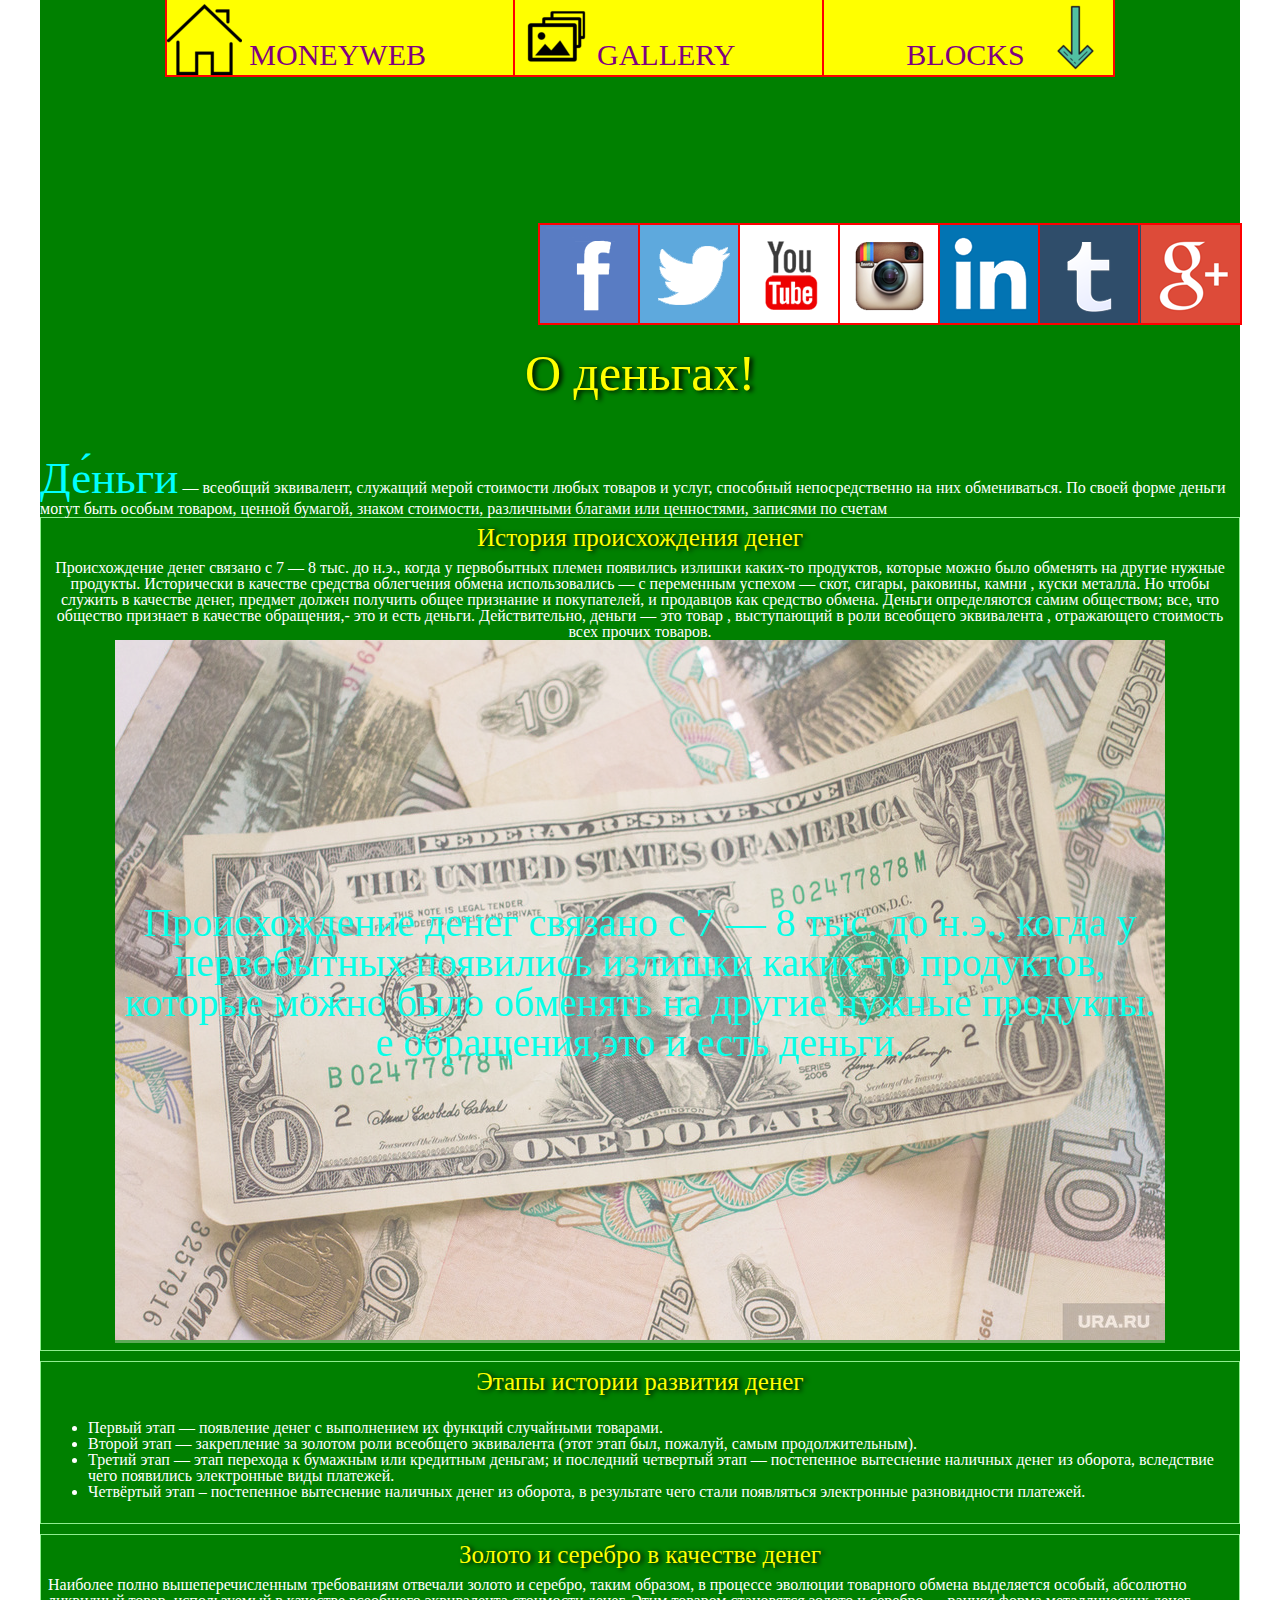
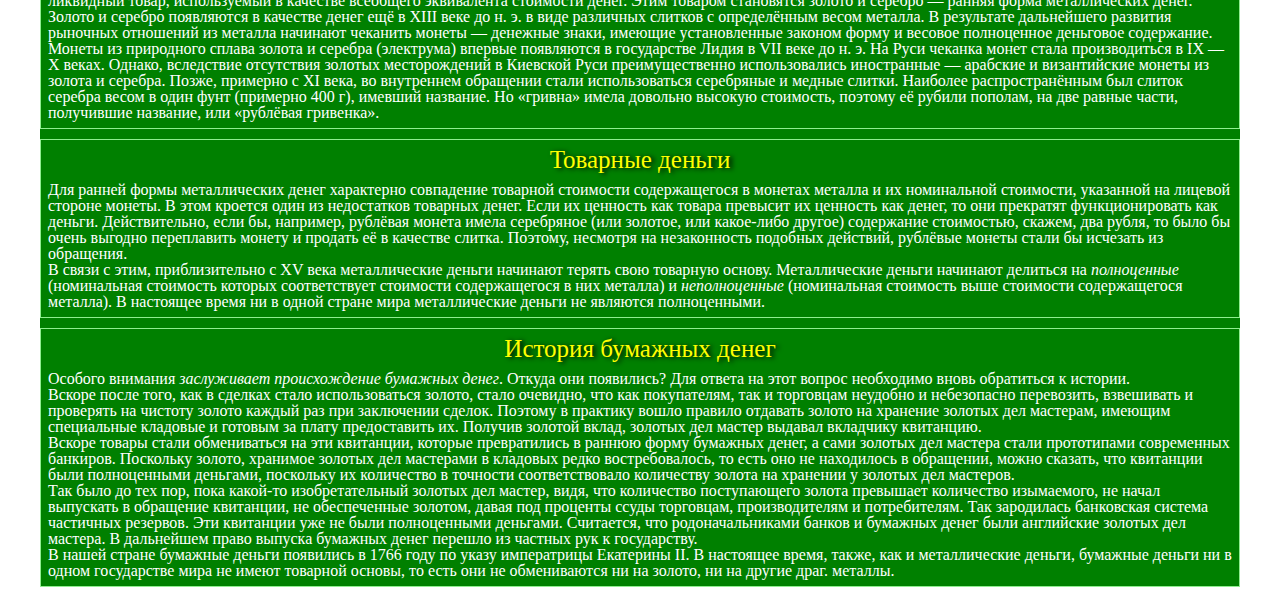
==== commit 6ed13ffc: "another commit" ====
--- a/index.html
+++ b/index.html
@@ -1,85 +1,162 @@
 <!DOCTYPE html>
 <html lang="ru">
 <head>
-	<meta charset="UTF-8">
-	<title>О деньгах!</title>
-	<link rel="stylesheet" href="css/general1.css">
-	<style>
-	</style>
+    <meta charset="UTF-8">
+    <title>О деньгах!</title>
+    <link rel="stylesheet" href="css/general1.css">
+    <style>
+    </style>
 
 </head>
 <body>
 
 <div class="wrapper_moneyweb">
 
+<div class="top_menu">
+        <ul class="menu_gorizontal">
+            <li class="before"><a href="#">moneyweb</a></li>
+            <li class="before"><a href="gallery/index.html">gallery</a></li>
+            <li ><a class=after href="#">blocks</a>
+                <ul class="menu_vertical">
+                    <li><a class="main_float" href="#">float</a>
+                        <ul class="menu_float">
+                            <li><a href="float_after/index.html">float_after</a></li>
+                            <li><a href="float_div/index.html">float_div</a></li>
+                        </ul>
+                    </li>
+                    <li><a href="flex/index.html">flex</a></li>
+                    <li><a href="in_b/index.html">in_b</a></li>
+                    <li><a href="t_cell/index.html">t_cell</a></li>
+                </ul>
+            </li>
+        </ul>
+        
 
-	<div class="top_menu">
-		<ul class="menu_gorizontal">
+    </div>
 
-			<li class="li_menu_moneyweb li_inline"><a class="a_inline" href="#">moneyweb</a></li>
-			<li class="li_menu_gallery li_inline"><a class="a_inline" href="gallery/index.html">gallery</a></li>
-			<li class="li_menu_vertical li_inline display"><a class="a_inline" href="#">blocks</a>
-				<ul class="menu_vertical">
-
-					<li class="li_menu_float li_inline1"><a class="a_inline" href="#">float</a>
-						<ul class="menu_float">
-							<li class="li_menu_float_after li_inline1 "><a class="a_inline" href="float_after/index.html">float_after</a></li>
-							<li class="li_menu_float_div li_inline1"><a class="a_inline" href="float_div/index.html">float_div</a></li>
-						</ul>
-					</li>
-					<li class="li_menu_flex li_inline1"><a  class="a_inline" href="flex/index.html">flex</a></li>
-					<li class="li_menu_in_b li_inline1"><a class="a_inline" href="in_b/index.html">in_b</a></li>
-					<li class="li_menu_t_cell li_inline1"><a class="a_inline" href="t_cell/index.html">t_cell</a></li>
-
-					</li>
-				</ul>
-	</div>
+    <div class="social_menu">
+        <ul>
+            <li><a href="#"></a></li>
+            <li><a href="#"></a></li>
+            <li><a href="#"></a></li>
+            <li><a href="#"></a></li>
+            <li><a href="#"></a></li>
+            <li><a href="#"></a></li>
+            <li><a href="#"></a></li>
+        </ul>   
+    </div>
 
 
+    <h1>О деньгах!</h1>
+        <p><span class="font_size_moneyweb">Де́ньги</span> — всеобщий эквивалент, служащий мерой стоимости любых товаров и
+        услуг, способный непосредственно на них обмениваться. По своей форме деньги могут быть особым товаром, ценной
+        бумагой, знаком стоимости, различными благами или ценностями, записями по счетам</p>
+    <div>
+        
+        
+        <div class="block1_moneyweb">
+            <h2>История происхождения денег</h2>
+            <p>Происхождение денег связано с 7 — 8 тыс. до н.э., когда у первобытных племен появились излишки каких-то
+                продуктов, которые можно было обменять на другие нужные продукты. Исторически в качестве средства
+                облегчения обмена использовались — с переменным успехом — скот, сигары, раковины, камни , куски металла.
+                Но чтобы служить в качестве денег, предмет должен получить общее признание и покупателей, и продавцов
+                как средство обмена. Деньги определяются самим обществом; все, что общество признает в качестве
+                обращения,- это и есть деньги. Действительно, деньги — это товар , выступающий в роли всеобщего
+                эквивалента , отражающего стоимость всех прочих товаров.</p>
+            <div class="dollar_img_moneyweb dollar_text_moneyweb">
+                <img src="moneyweb/img/dollar1.jpg" alt="доллар США">
+                <div class="dollar_moneyweb_background_opacity"></div>
+            </div>
+        </div>  
+        
+        
+        <div class="block2_moneyweb">
+            <h3>Этапы истории развития денег</h3>
+            <ul class="moneyweb">
+                <li>Первый этап — появление денег с выполнением их функций случайными товарами.</li>
+                <li>Второй этап — закрепление за золотом роли всеобщего эквивалента (этот этап был, пожалуй, самым
+                    продолжительным).
+                </li>
+                <li>Третий этап — этап перехода к бумажным или кредитным деньгам; и последний четвертый этап —
+                    постепенное вытеснение наличных денег из оборота, вследствие чего появились электронные виды
+                    платежей.
+                </li>
+                <li>Четвёртый этап – постепенное вытеснение наличных денег из оборота, в результате чего стали
+                    появляться электронные разновидности платежей.
+                </li>
+            </ul>
+        </div>
+        
+        
+        
+        <div class="block3_moneyweb">
+            <h3>Золото и серебро в качестве денег</h3>
+            <p>Наиболее полно вышеперечисленным требованиям отвечали золото и серебро, таким образом, в процессе
+                эволюции товарного обмена выделяется особый, абсолютно ликвидный товар, используемый в качестве
+                всеобщего эквивалента стоимости денег. Этим товаром становятся золото и серебро — ранняя форма
+                металлических денег.</p>
+            <p>Золото и серебро появляются в качестве денег ещё в XIII веке до н. э. в виде различных слитков с
+                определённым весом металла. В результате дальнейшего развития рыночных отношений из металла начинают
+                чеканить монеты — денежные знаки, имеющие установленные законом форму и весовое полноценное деньговое
+                содержание.</p>
+            <p> Монеты из природного сплава золота и серебра (электрума) впервые появляются в государстве Лидия в VII
+                веке до н. э. На Руси чеканка монет стала производиться в IX — X веках. Однако, вследствие отсутствия
+                золотых месторождений в Киевской Руси преимущественно использовались иностранные — арабские и
+                византийские монеты из золота и серебра. Позже, примерно с XI века, во внутреннем обращении стали
+                использоваться серебряные и медные слитки. Наиболее распространённым был слиток серебра весом в один
+                фунт (примерно 400 г), имевший название. Но «гривна» имела довольно высокую стоимость, поэтому её рубили
+                пополам, на две равные части, получившие название, или «рублёвая гривенка».</p>
+        </div>
+        
+        
+        
+        <div class="block4_moneyweb">
+            <h3>Товарные деньги</h3>
+            <p>Для ранней формы металлических денег характерно совпадение товарной стоимости содержащегося в монетах
+                металла и их номинальной стоимости, указанной на лицевой стороне монеты. В этом кроется один из
+                недостатков <b>товарных денег</b>. Если их ценность как товара превысит их ценность как денег, то они
+                прекратят функционировать как деньги. Действительно, если бы, например, рублёвая монета имела серебряное
+                (или золотое, или какое-либо другое) содержание стоимостью, скажем, два рубля, то было бы очень выгодно
+                переплавить монету и продать её в качестве слитка. Поэтому, несмотря на незаконность подобных действий,
+                рублёвые монеты стали бы исчезать из обращения.</p>
+            <p>В связи с этим, приблизительно с XV века металлические деньги начинают терять свою товарную основу.
+                Металлические деньги начинают делиться на <span class="italic">полноценные</span> (номинальная стоимость
+                которых соответствует стоимости содержащегося в них металла) и <span class="italic">неполноценные</span>
+                (номинальная стоимость выше стоимости содержащегося металла). В настоящее время ни в одной стране мира
+                металлические деньги не являются полноценными.</p>
 
-
-	<h1>О деньгах!</h1>
-	<p><span class="font_size_moneyweb">Де́ньги</span> — всеобщий эквивалент, служащий мерой стоимости любых товаров и услуг, способный непосредственно на них обмениваться. По своей форме деньги могут быть особым товаром, ценной бумагой, знаком стоимости, различными благами или ценностями, записями по счетам</p>
-	<div>
-		<div class="block1_moneyweb">
-			<h2>История происхождения денег</h2>
-			<p>Происхождение денег связано с 7 — 8 тыс. до н.э., когда у первобытных племен появились излишки каких-то продуктов, которые можно было обменять на другие нужные продукты. Исторически в качестве средства облегчения обмена использовались — с переменным успехом — скот, сигары, раковины, камни , куски металла. Но чтобы служить в качестве денег, предмет должен получить общее признание и покупателей, и продавцов как средство обмена. Деньги определяются самим обществом; все, что общество признает в качестве обращения,- это и есть деньги. Действительно, деньги — это товар , выступающий в роли всеобщего эквивалента , отражающего стоимость всех прочих товаров.</p>
-			<div class="dollar_img_moneyweb dollar_text_moneyweb">
-				<img src="moneyweb/img/dollar1.jpg" alt="доллар США">
-				<div class="dollar_moneyweb_background_opacity"></div>
-			</div>
-		</div>
-		<div class="block2_moneyweb">
-			<h3>Этапы истории развития денег</h3>
-			<ul class="moneyweb">
-				<li>Первый этап — появление денег с выполнением их функций случайными товарами.</li>
-				<li>Второй этап — закрепление за золотом роли всеобщего эквивалента (этот этап был, пожалуй, самым продолжительным).</li>
-				<li>Третий этап — этап перехода к бумажным или кредитным деньгам; и последний четвертый этап — постепенное вытеснение наличных денег из оборота, вследствие чего появились электронные виды платежей.</li>
-				<li>Четвёртый этап – постепенное вытеснение наличных денег из оборота, в результате чего стали появляться электронные разновидности платежей.</li>
-			</ul>
-		</div>
-		<div class="block3_moneyweb">
-			<h3>Золото и серебро в качестве денег</h3>
-			<p>Наиболее полно вышеперечисленным требованиям отвечали золото и серебро, таким образом, в процессе эволюции товарного обмена выделяется особый, абсолютно ликвидный товар, используемый в качестве всеобщего эквивалента стоимости денег. Этим товаром становятся золото и серебро — ранняя форма металлических денег.</p>
-			<p>Золото и серебро появляются в качестве денег ещё в XIII веке до н. э. в виде различных слитков с определённым весом металла. В результате дальнейшего развития рыночных отношений из металла начинают чеканить монеты — денежные знаки, имеющие установленные законом форму и весовое полноценное деньговое содержание.</p>
-			<p> Монеты из природного сплава золота и серебра (электрума) впервые появляются в государстве Лидия в VII веке до н. э. На Руси чеканка монет стала производиться в IX — X веках. Однако, вследствие отсутствия золотых месторождений в Киевской Руси преимущественно использовались иностранные — арабские и византийские монеты из золота и серебра. Позже, примерно с XI века, во внутреннем обращении стали использоваться серебряные и медные слитки. Наиболее распространённым был слиток серебра весом в один фунт (примерно 400 г), имевший название. Но «гривна» имела довольно высокую стоимость, поэтому её рубили пополам, на две равные части, получившие название, или «рублёвая гривенка».</p>
-		</div>
-		<div class="block4_moneyweb">
-			<h3>Товарные деньги</h3>
-			<p>Для ранней формы металлических денег характерно совпадение товарной стоимости содержащегося в монетах металла и их номинальной стоимости, указанной на лицевой стороне монеты. В этом кроется один из недостатков <b>товарных денег</b>. Если их ценность как товара превысит их ценность как денег, то они прекратят функционировать как деньги. Действительно, если бы, например, рублёвая монета имела серебряное (или золотое, или какое-либо другое) содержание стоимостью, скажем, два рубля, то было бы очень выгодно переплавить монету и продать её в качестве слитка. Поэтому, несмотря на незаконность подобных действий, рублёвые монеты стали бы исчезать из обращения.</p>
-			<p>В связи с этим, приблизительно с XV века металлические деньги начинают терять свою товарную основу. Металлические деньги начинают делиться на <span class="italic">полноценные</span> (номинальная стоимость которых соответствует стоимости содержащегося в них металла) и <span class="italic">неполноценные</span> (номинальная стоимость выше стоимости содержащегося металла). В настоящее время ни в одной стране мира металлические деньги не являются полноценными.</p>
-
-		</div>
-		<div class="block5_moneyweb">
-			<h3>История бумажных денег</h3>
-			<p>Особого внимания<span class="italic"> заслуживает происхождение бумажных денег</span>. Откуда они появились? Для ответа на этот вопрос необходимо вновь обратиться к истории.</p>
-			<p>Вскоре после того, как в сделках стало использоваться золото, стало очевидно, что как покупателям, так и торговцам неудобно и небезопасно перевозить, взвешивать и проверять на чистоту золото каждый раз при заключении сделок. Поэтому в практику вошло правило <b>отдавать золото на хранение золотых дел мастерам</b>, имеющим специальные кладовые и готовым за плату предоставить их. Получив золотой вклад, золотых дел мастер выдавал вкладчику <b>квитанцию.</b></p>
-			<p>Вскоре товары стали обмениваться на эти квитанции, которые превратились в раннюю форму бумажных денег, а сами золотых дел мастера стали прототипами современных банкиров. Поскольку золото, хранимое золотых дел мастерами в кладовых редко востребовалось, то есть оно не находилось в обращении, можно сказать, что квитанции были <b>полноценными деньгами</b>, поскольку их количество в точности соответствовало количеству золота на хранении у золотых дел мастеров.</p>
-			<p>Так было до тех пор, пока какой-то изобретательный золотых дел мастер, видя, что количество поступающего золота превышает количество изымаемого, не начал выпускать в обращение квитанции, не обеспеченные золотом, давая под проценты ссуды торговцам, производителям и потребителям. Так зародилась <b>банковская система частичных резервов</b>. Эти квитанции уже не были полноценными деньгами. Считается, что родоначальниками банков и бумажных денег были английские золотых дел мастера. В дальнейшем право выпуска бумажных денег перешло из частных рук к государству.</p>
-			<p>В нашей стране бумажные деньги появились в 1766 году по указу императрицы Екатерины II. В настоящее время, также, как и металлические деньги, бумажные деньги ни в одном государстве мира не имеют товарной основы, то есть они не обмениваются <span id="down_page">ни на золото</span>, ни на другие драг. металлы.</p>
-
-		</div>
-	</div>
+        </div>
+        
+        
+        
+        <div class="block5_moneyweb">
+            <h3>История бумажных денег</h3>
+            <p>Особого внимания<span class="italic"> заслуживает происхождение бумажных денег</span>. Откуда они
+                появились? Для ответа на этот вопрос необходимо вновь обратиться к истории.</p>
+            <p>Вскоре после того, как в сделках стало использоваться золото, стало очевидно, что как покупателям, так и
+                торговцам неудобно и небезопасно перевозить, взвешивать и проверять на чистоту золото каждый раз при
+                заключении сделок. Поэтому в практику вошло правило <b>отдавать золото на хранение золотых дел
+                    мастерам</b>, имеющим специальные кладовые и готовым за плату предоставить их. Получив золотой
+                вклад, золотых дел мастер выдавал вкладчику <b>квитанцию.</b></p>
+            <p>Вскоре товары стали обмениваться на эти квитанции, которые превратились в раннюю форму бумажных денег, а
+                сами золотых дел мастера стали прототипами современных банкиров. Поскольку золото, хранимое золотых дел
+                мастерами в кладовых редко востребовалось, то есть оно не находилось в обращении, можно сказать, что
+                квитанции были <b>полноценными деньгами</b>, поскольку их количество в точности соответствовало
+                количеству золота на хранении у золотых дел мастеров.</p>
+            <p>Так было до тех пор, пока какой-то изобретательный золотых дел мастер, видя, что количество поступающего
+                золота превышает количество изымаемого, не начал выпускать в обращение квитанции, не обеспеченные
+                золотом, давая под проценты ссуды торговцам, производителям и потребителям. Так зародилась <b>банковская
+                    система частичных резервов</b>. Эти квитанции уже не были полноценными деньгами. Считается, что
+                родоначальниками банков и бумажных денег были английские золотых дел мастера. В дальнейшем право выпуска
+                бумажных денег перешло из частных рук к государству.</p>
+            <p>В нашей стране бумажные деньги появились в 1766 году по указу императрицы Екатерины II. В настоящее
+                время, также, как и металлические деньги, бумажные деньги ни в одном государстве мира не имеют товарной
+                основы, то есть они не обмениваются <span id="down_page">ни на золото</span>, ни на другие драг.
+                металлы.</p>
+            
+        </div>
+        <script>  </script>    
+    </div>
 </div>
 </body>
-</html>
+</html>--- a/css/general1.css
+++ b/css/general1.css
@@ -47,82 +47,375 @@
 
 /*menu*/
 
-
-.menu_gorizontal {text-align: center;
+.top_menu {
+	text-align: center;
 	font-size: 0;
 	position: relative;
-	z-index: 30;}
-
-.li_inline {display:inline-block;
+	z-index: 30;
+}
+
+.menu_gorizontal {
+	position: relative;
+	
+}
+
+.menu_gorizontal li+li+li:hover .menu_vertical {
+	display: block;
+}
+
+.menu_gorizontal li {
+	display:inline-block;
 	background: yellow;
 	border-right: 1px solid red;
 	text-transform: uppercase;
-}
-
-
-.li_inline:last-child {border-right: none;}
-
-
-.li_inline:hover {background: blue;}
-
-
-.a_inline {padding: 20px 20px;
-	display: block;
-	font-size: 20px;
-	text-decoration: none;}
-
-.menu_vertical {position: absolute;
+	position: relative;
+
+}
+
+.menu_gorizontal li:last-child {
+	border-right: none;
+}
+
+li:hover {
+	background:blue;
+}
+
+
+.menu_gorizontal li a {
+    font-size: 30px;
+    color: purple;
+    display: block;
+    outline: 2px solid red;
+    position: relative;
+    padding: 40px 88px 5px 82px;
+	text-decoration: none;
+}
+
+.menu_gorizontal li.before a:before {
+    content: "";
+    width: 75px;
+    height: 75px;
+    display: inline-block;
+    background: url(../gallery/img/sprites.png);
+    position: absolute;
+	top: 0px;
+    left: 0px;
+}
+
+.menu_gorizontal li.before a:before {
+    background-position: -375px -197px;
+}
+
+
+
+.menu_gorizontal li+li.before a:before {
+    background-position: -296px -197px;
+}
+
+.menu_gorizontal li a.after:after {
+    content: "";
+    width: 75px;
+    height: 75px;
+    display: inline-block;
+    background: url(../gallery/img/sprites.png);
+    position: absolute;
+	right:0px;
+	top:0px;
+}
+
+
+.menu_gorizontal li+li+li a.after:after {
+    background-position: 0px -197px;
+}
+
+.menu_gorizontal li:hover a.after:after {
+    content: "";
+    width: 75px;
+    height: 75px;
+    display: inline-block;
+    background: url(../gallery/img/sprites.png);
+    position: absolute;
+	right:0px;
+	top:0px;
+}
+
+
+.menu_gorizontal li+li+li:hover a.after:after {
+    background-position: -224px -197px;
+}
+
+
+.menu_vertical {
+	position: absolute;
 	top: 100%;
 	left: 0;
 	display: none;
-	width: 100%;}
-
-.li_menu_vertical {position: relative;
-}
-
-
-.li_inline1 {
+	width: 100%;
+}
+
+.menu_vertical li {
+	position: relative;
 	background: yellow;
 	border-right: 1px solid red;
 	text-transform: uppercase;
-}
-
-.li_inline1:hover {background: pink;}
-
-.menu_float {position: absolute;
+	display: block;
+}
+
+.menu_vertical li .main_float:before {
+    content: "";
+    width: 75px;
+    height: 75px;
+    display: inline-block;
+    background: url(../gallery/img/sprites.png) -70px -197px;
+    position: absolute;
+    top: 0px;
+    left: 0px;
+}
+   
+.menu_vertical li:hover .main_float:before {
+	background-position: -149px -197px;
+}
+
+
+.menu_vertical li:hover {
+	background:blue;
+}
+
+
+.main__float a {
+	background: url('../gallery/img/sprites.png');
+
+}
+
+.menu_float {
+	position: absolute;
 	right:100%;
 	top: 0;
-	display: none;}
-
-.li_menu_float {position: relative;}
-
-.li_menu_vertical:hover .menu_vertical {display: block;}
-
-.li_menu_float:hover .menu_float {display: block;}
+	display: none;
+}
+
+.menu_float li {
+	position:relative;
+}
+
+
+.menu_vertical:hover .menu_float {
+	display: block;
+}
+
+
+/* social_menu */
+
+.social_menu {
+	font-size: 0px;
+	text-align: right;
+	margin-top:150px;
+}
+
+.social_menu li {
+	display: inline-block;
+}
+
+.social_menu li a {
+	display: block;
+	outline: 2px solid red;
+	background: url('../gallery/img/sprites.png');
+	transition: all 1s ease;
+
+}
+
+.social_menu li a{
+	width: 100px;
+	height: 98px;
+	display: inline-block;
+	font-size: 20px;
+
+}
+
+.social_menu li+li a {
+	background-position: -100px 0;
+
+}
+.social_menu li+li+li a {
+	background-position: -200px 0;
+
+}
+.social_menu li+li+li+li a {
+	background-position: -300px 0;
+
+}
+.social_menu li+li+li+li+li a {
+	background-position: -400px 0;
+
+}
+.social_menu li+li+li+li+li+li a {
+	background-position: -500px 0;
+
+}
+.social_menu li+li+li+li+li+li+li a {
+	background-position: -600px 0;
+
+}
+
+.social_menu li:hover a {
+	background: url('../gallery/img/sprites.png') ;
+
+	background-position: 0 -98px;
+
+}
+
+.social_menu li+li:hover a {
+	background-position: -100px -98px;
+
+}
+.social_menu li+li+li:hover a {
+	background-position: -200px -98px;
+
+}
+.social_menu li+li+li+li:hover a {
+	background-position: -300px -98px;
+
+}
+.social_menu li+li+li+li+li:hover a {
+	background-position: -400px -98px;
+
+}
+.social_menu li+li+li+li+li+li:hover a {
+	background-position: -500px -98px;
+
+}
+.social_menu li+li+li+li+li+li+li:hover a {
+	background-position: -600px -98px;
+
+}
+
+/* .social_menu2 {
+	font-size: 0px;
+	text-align: right;
+}
+
+.social_menu2 li {
+	display: inline-block;
+}
+
+.social_menu2 li a {
+	font-size: 30px;
+	color: purple;
+	display: block;
+	outline: 2px solid red;
+	position: relative;
+	padding: 55px 39px 16px 120px;
+	margin-top: 150px;
+	
+
+}
+
+.social_menu2 li a:before {
+	content: "";
+	width: 100px;
+	height: 98px;
+	display: inline-block;
+	background: url('../gallery/img/sprites.png');
+	transition: all 1s ease;
+	position: absolute;
+	top: 0;
+	left: 0;
+
+}
+
+.social_menu2 li a:before{
+	width: 100px;
+	height: 98px;
+	display: inline-block;
+
+}
+
+.social_menu2 li+li a:before {
+	background-position: -100px 0;
+
+}
+.social_menu2 li+li+li a:before {
+	background-position: -200px 0;
+
+}
+.social_menu2 li+li+li+li a:before {
+	background-position: -300px 0;
+
+}
+.social_menu2 li+li+li+li+li a:before {
+	background-position: -400px 0;
+
+}
+.social_menu2 li+li+li+li+li+li a:before {
+	background-position: -500px 0;
+
+}
+.social_menu2 li+li+li+li+li+li+li a:before {
+	background-position: -600px 0;
+
+}
+
+.social_menu2 li:hover a:before {
+	background: url('../gallery/img/sprites.png') ;
+
+	background-position: 0 -98px;
+
+}
+
+.social_menu2 li+li:hover a:before {
+	background-position: -100px -98px;
+
+}
+.social_menu2 li+li+li:hover a:before {
+	background-position: -200px -98px;
+
+}
+.social_menu2 li+li+li+li:hover a:before {
+	background-position: -300px -98px;
+
+}
+.social_menu2 li+li+li+li+li:hover a:before {
+	background-position: -400px -98px;
+
+}
+.social_menu2 li+li+li+li+li+li:hover a:before {
+	background-position: -500px -98px;
+
+}
+.social_menu2 li+li+li+li+li+li+li:hover a:before {
+	background-position: -600px -98px;
+
+} */
+
 
 
 
 /*moneyweb*/
 
 
-html,body {scroll-behavior: smooth;}
-
-.wrapper_moneyweb 	{
+html,body {
+	scroll-behavior: smooth;
+}
+
+.wrapper_moneyweb {
 	width: 1200px;
 	margin: 0 auto;
 	background: green;
 	color:white;
 }
 
-.dollar_img_moneyweb
-{text-align: center;}
-
-.font_size_moneyweb {font-size: 45px;
+.dollar_img_moneyweb{
+	text-align: center;
+}
+
+.font_size_moneyweb {
+	font-size: 45px;
 	color: aqua;
 }
 
 
-h1		{color: yellow;
+h1 {
+	color: yellow;
 	text-shadow: 3px 1px 5px black;
 	text-align: center;
 	font-size: 50px;
@@ -131,24 +424,25 @@
 	margin-top: -30px;
 	margin-bottom: 3px;
 	padding: 30px 0;
-
-}
-
-h2,h3  	{color: yellow;
+}
+
+h2,h3 {
+	color: yellow;
 	font-size: 25px;
 	text-shadow: 3px 1px 5px black;
 	text-align: center;
-	padding-bottom: 10px;}
+	padding-bottom: 10px;
+}
 
 .money_moneyweb {
 	font-size: 36px;
 	color:blue;
 }
-.italic {font-style:italic
-;}
-
-.block1_moneyweb
-{
+.italic {
+	font-style:italic;
+}
+
+.block1_moneyweb {
 	overflow: auto;
 	height: auto;
 	padding: 7px;
@@ -157,8 +451,7 @@
 	text-align: center;
 }
 
-.block2_moneyweb
-{
+.block2_moneyweb {
 	overflow: auto;
 	height: auto;
 	padding: 7px;
@@ -166,16 +459,14 @@
 	border: 1px solid lightgreen;
 }
 
-.block3_moneyweb
-{
+.block3_moneyweb {
 	overflow: auto;
 	height: auto;
 	padding: 7px;
 	margin-bottom: 10px;
 	border: 1px solid lightgreen;
 }
-.block4_moneyweb
-{
+.block4_moneyweb {
 	overflow: auto;
 	height: auto;
 	padding: 7px;
@@ -183,8 +474,7 @@
 	border: 1px solid lightgreen;
 }
 
-.block5_moneyweb
-{
+.block5_moneyweb {
 	overflow: auto;
 	height: auto;
 	padding: 7px;
@@ -193,15 +483,16 @@
 }
 
 
-.brd_overflow
-{overflow-y: scroll;
+.brd_overflow {
+	overflow-y: scroll;
 	height: 250px;
 	padding: 7px;
 	margin-bottom: 10px;
-	border: 1px solid lightgreen;}
-
-
-.moneyweb 	{
+	border: 1px solid lightgreen;
+}
+
+
+.moneyweb {
 	display: block;
 	list-style-type: disc;
 	margin-top: 1em;
@@ -209,24 +500,30 @@
 	padding-left: 40px;
 }
 
-.dollar_img_moneyweb {display: inline-block;
-	position: relative;}
-
-.dollar_moneyweb_background_opacity	{width:100%;
+.dollar_img_moneyweb {
+	display: inline-block;
+	position: relative;
+}
+
+.dollar_moneyweb_background_opacity	{
+	width:100%;
 	height: 100%;
 	position: absolute;
 	background: #fff4f45c;
 	top:0;
-	left: 0;}
-
-.dollar_text_moneyweb:after {position: absolute;
+	left: 0;
+}
+
+.dollar_text_moneyweb:after {
+	position: absolute;
 	content: "Происхождение денег связано с 7 — 8 тыс. до н.э., когда у первобытных появились излишки каких-то продуктов, которые можно было обменять на другие нужные продукты. е обращения,это и есть деньги.";
 	font-size: 40px;
 	color: #08ffe8;
 	top: 262.5px;
 	left:0;
 	line-height: 1;
-	text-align: center;}
+	text-align: center;
+}
 
 
 /*style_flex*/
@@ -242,34 +539,78 @@
 
 
 /*block1*/
-.block1_flex {display: flex;}
-
-.block1_left_flex {flex:0 0 300px;}
-.block1_middle_flex {flex:0 0 300px;}
-.block1_right_flex {flex:0 0 600px;}
+.block1_flex {
+	display: flex;
+}
+
+.block1_left_flex {
+	flex:0 0 300px;
+}
+.block1_middle_flex {
+	flex:0 0 300px;
+}
+.block1_right_flex {
+	flex:0 0 600px;
+}
 
 /*block2*/
-.block2_flex {display: flex;}
-.block2_left_flex {flex:0 0 600px;}
-.block2_right_flex {flex:0 0 600px;}
+.block2_flex {
+	display: flex;
+}
+.block2_left_flex {
+	flex:0 0 600px;
+}
+.block2_right_flex {
+	flex:0 0 600px;
+}
 /*block3*/
-.block3_flex {display: flex;}
-.block3_left_flex{flex:0 0 400px;}
-.block3_right_flex{flex:0 0 800px;}
-.block3_right_bottom_flex{display: flex;}
-.block3_right_bottom_left_flex{flex:0 0 400px;}
-.block3_right_bottom_right_flex{flex:0 0 400px;}
+.block3_flex {
+	display: flex;
+}
+.block3_left_flex {
+	flex:0 0 400px;
+}
+.block3_right_flex {
+	flex:0 0 800px;
+}
+.block3_right_bottom_flex{
+	display: flex;
+}
+.block3_right_bottom_left_flex{
+	flex:0 0 400px;
+}
+.block3_right_bottom_right_flex{
+	flex:0 0 400px;
+}
 
 /*block4*/
-.block4_flex{display: flex;}
-.block4_left_flex{flex:0 0 800px;}
-.block4_right_flex{flex:0 0 400px;}
-.block4_left_bottom_flex{display: flex;}
-.block4_left_bottom_left_flex{flex:0 0 400px;}
-.block4_left_bottom_right_flex{flex:0 0 400px;}
-.block4_left_bottom_left_bottom_flex{display: flex;}
-.block4_left_bottom_left_bottom_left_flex{flex:0 0 200px;}
-.block4_left_bottom_left_bottom_right_flex{flex:0 0 200px;}
+.block4_flex{
+	display: flex;
+}
+.block4_left_flex {
+	flex:0 0 800px;
+}
+.block4_right_flex {
+	flex:0 0 400px;
+}
+.block4_left_bottom_flex {
+	display: flex;
+}
+.block4_left_bottom_left_flex {
+	flex:0 0 400px;
+}
+.block4_left_bottom_right_flex {
+	flex:0 0 400px;
+}
+.block4_left_bottom_left_bottom_flex {
+	display: flex;
+}
+.block4_left_bottom_left_bottom_left_flex {
+	flex:0 0 200px;
+}
+.block4_left_bottom_left_bottom_right_flex {
+	flex:0 0 200px;
+}
 /*end*/
 
 
@@ -282,62 +623,95 @@
 	width: 1200px;
 	margin: 0 auto;
 	background: green;
-	color:white;}
+	color:white;
+}
 
 
 
 /*after*/
 
-.spreader_float_after:after {content: "";
+.spreader_float_after:after {
+	content: "";
 	clear:both;
-	display: block;}
+	display: block;
+}
 
 
 /*block1*/
 
-.block1_left_float_after {width: 300px;
-	float: left;}
-.block1_middle_float_after {width: 300px;
-	float: left;}
-.block1_right_float_after {width: 600px;
-	float: left;}
+.block1_left_float_after {
+	width: 300px;
+	float: left;
+}
+.block1_middle_float_after {
+	width: 300px;
+	float: left;
+}
+.block1_right_float_after {
+	width: 600px;
+	float: left;
+}
 
 /*block2*/
 
-.block2_left_float_after {width: 600px;
-	float: left;}
-
-.block2_right_float_after {width: 600px;
-	float: left;}
+.block2_left_float_after {
+	width: 600px;
+	float: left;
+}
+
+.block2_right_float_after {
+	width: 600px;
+	float: left;
+}
 
 /*block3*/
 
-.block3_left_float_after {width: 400px;
-	float: left;}
-
-.block3_right_float_after {width: 800px;
-	float: left;}
-
-.block3_right_bottom_left_float_after {width: 400px;
-	float: left;}
-
-.block3_right_bottom_right_float_after {width: 400px;
-	float: left;}
+.block3_left_float_after {
+	width: 400px;
+	float: left;
+}
+
+.block3_right_float_after {
+	width: 800px;
+	float: left;
+}
+
+.block3_right_bottom_left_float_after {
+	width: 400px;
+	float: left;
+}
+
+.block3_right_bottom_right_float_after {
+	width: 400px;
+	float: left;
+}
 
 /*block4*/
-.block4_left_float_after {width: 800px;
-	float: left;}
-.block4_right_float_after {width:400px;
-	float: left;}
-
-.block4_left_bottom_left_float_after {width: 400px;
-	float:left;}
-.block4_left_bottom_right_float_after {width:400px;
-	float:left;}
-.block4_left_bottom_left_bottom_left_float_after {width: 200px;
-	float: left;}
-.block4_left_bottom_left_bottom_right_float_after {width: 200px;
-	float: left;}
+.block4_left_float_after {
+	width: 800px;
+	float: left;
+}
+.block4_right_float_after {
+	width:400px;
+	float: left;
+}
+
+.block4_left_bottom_left_float_after {
+	width: 400px;
+	float:left;
+}
+.block4_left_bottom_right_float_after {
+	width:400px;
+	float:left;
+}
+.block4_left_bottom_left_bottom_left_float_after {
+	width: 200px;
+	float: left;
+}
+.block4_left_bottom_left_bottom_right_float_after {
+	width: 200px;
+	float: left;
+}
 /*end*/
 
 
@@ -350,58 +724,93 @@
 	width: 1200px;
 	margin: 0 auto;
 	background: green;
-	color:white;}
+	color:white;
+}
 
 /*block1*/
 
 
 
 
-.block1_left_float_div {width: 600px;
-	float: left;}
-
-.block1_right_float_div {width: 600px;
-	float: left;}
-
-.block1_left_float_div {width: 300px;
-	float: left;}
-.block1_middle_float_div {width: 300px;
-	float: left;}
-.clr_float_div {clear:both;}
+.block1_left_float_div {
+	width: 600px;
+	float: left;
+}
+
+.block1_right_float_div {
+	width: 600px;
+	float: left;
+}
+
+.block1_left_float_div {
+	width: 300px;
+	float: left;
+}
+.block1_middle_float_div {
+	width: 300px;
+	float: left;
+}
+.clr_float_div {
+	clear:both;
+}
 
 /*block2*/
 
-.block2_left_float_div {width: 600px;
-	float: left;}
-.block2_right_float_div {width: 600px;
-	float: left;}
+.block2_left_float_div {
+	width: 600px;
+	float: left;
+}
+.block2_right_float_div {
+	width: 600px;
+	float: left;
+}
 
 /*block3*/
-.block3_left_float_div {width: 400px;
-	float: left;}
-.block3_right_float_div {width: 800px;
-	float: left;}
-.block3_right_bottom_left_float_div {width: 400px;
-	float: left;}
-.block3_right_bottom_right_float_div {width: 400px;
-	float: left;}
+.block3_left_float_div {
+	width: 400px;
+	float: left;
+}
+.block3_right_float_div {
+	width: 800px;
+	float: left;
+}
+.block3_right_bottom_left_float_div {
+	width: 400px;
+	float: left;
+}
+.block3_right_bottom_right_float_div {
+	width: 400px;
+	float: left;
+}
 
 
 /*block4*/
-.block4_left_float_div {width: 800px;
-	float: left;}
-.block4_right_float_div {width: 400px;
-	float: left;}
-.block4_left_bottom_left_float_div {width: 400px;
-	float: left;}
-
-.block4_left_bottom_right_float_div {width: 400px;
-	float: left;}
-
-.block4_left_bottom_left_bottom_left_float_div {width: 200px;
-	float: left;}
-.block4_left_bottom_left_bottom_right_float_div {width: 200px;
-	float: left;}
+.block4_left_float_div {
+	width: 800px;
+	float: left;
+}
+.block4_right_float_div {
+	width: 400px;
+	float: left;
+}
+.block4_left_bottom_left_float_div {
+	width: 400px;
+	float: left;
+}
+
+.block4_left_bottom_right_float_div {
+	width: 400px;
+	float: left;
+}
+
+.block4_left_bottom_left_bottom_left_float_div {
+	width: 200px;
+	float: left;
+}
+.block4_left_bottom_left_bottom_right_float_div {
+	width: 200px;
+	float: left;
+}
 /*end*/
 
 
@@ -420,6 +829,7 @@
 
 .block1_gallery	{
 	display: inline-block;
+	margin-top:100px;
 }
 .block2_gallery	{
 	display: inline-block;
@@ -440,7 +850,8 @@
 .block4_img_gallery {position: relative;
 }
 
-.background_opacity	{width:100%;
+.background_opacity	{
+	width:100%;
 	height: 100%;
 	position: absolute;
 	background: #fff4f45c;
@@ -448,7 +859,8 @@
 	left: 0px;
 }
 
-.text1:after {position: absolute;
+.text1:after {
+	position: absolute;
 	content: "Происхождение денег связано с 7 — 8 тыс. до н.э., когда у первобытных появились излишки каких-то продуктов, которые можно было обменять на другие нужные продукты. е обращения,это и есть деньги.";
 	font-size: 20px;
 	color: blue;
@@ -459,7 +871,8 @@
 	line-height: 1;
 	text-align: center;
 }
-.text2:after {position: absolute;
+.text2:after {
+	position: absolute;
 	content: "Когда у первобытных появились излишки каких-то продуктов, которые можно было обменять на другие нужные продукты";
 	font-size: 20px;
 	color: blue;
@@ -470,7 +883,8 @@
 	line-height: 1;
 	text-align: justify;
 }
-.text3:after {position: absolute;
+.text3:after {
+	position: absolute;
 	content: "Происхождение денег связано с 7 — 8 тыс. до н.э., когда у первобытных появились излишки каких-то продуктов, которые можно было";
 	font-size: 20px;
 	color: blue;
@@ -481,7 +895,8 @@
 	line-height: 1;
 	text-align: justify;
 }
-.text4:after {position: absolute;
+.text4:after {
+	position: absolute;
 	content: "Которые можно было обменять на другие нужные продукты. е обращения,это и есть деньги";
 	font-size: 20px;
 	color: blue;
@@ -502,80 +917,121 @@
 	width: 1200px;
 	margin: 0 auto;
 	background: green;
-	color:white;}
+	color:white;
+}
 
 /*block1*/
-.block1_in_b {font-size: 0px;}
-
-.block1_left_in_b {font-size: 15px;
+.block1_in_b {
+	font-size: 0px;
+}
+
+.block1_left_in_b {
+	font-size: 15px;
 	width: 300px;
-	display:inline-block;}
-
-.block1_right_in_b {font-size: 15px;
+	display:inline-block;
+}
+
+.block1_right_in_b {
+	font-size: 15px;
 	width: 600px;
 	display:inline-block;
-	vertical-align: top;}
+	vertical-align: top;
+}
 
 /*block2*/
-.block2_in_b {font-size: 0px;}
-
-.block2_left_in_b {font-size: 15px;
+.block2_in_b {
+	font-size: 0px;
+}
+
+.block2_left_in_b {
+	font-size: 15px;
 	width: 600px;
 	display: inline-block;
-	vertical-align: top;}
-.block2_right_in_b {font-size: 15px;
+	vertical-align: top;
+}
+.block2_right_in_b {
+	font-size: 15px;
 	width: 600px;
-	display: inline-block;}
+	display: inline-block;
+}
 
 /*block3*/
 
-.block3_in_b {font-size: 0px;}
+.block3_in_b {
+	font-size: 0px;
+}
 
 /*left*/
-.block3_left_in_b {font-size: 15px;
-	width: 400px;
-	display: inline-block;}
+.block3_left_in_b {
+	font-size: 15px;
+	width: 400px;
+	display: inline-block;
+}
 
 /*right*/
-.block3_right_in_b {font-size: 0px;
+.block3_right_in_b {
+	font-size: 0px;
 	width: 800px;
-	display: inline-block;}
-
-.block3_right_top_in_b {font-size: 12px;}
-
-.block3_right_bottom_in_b { }
-
-.block3_right_bottom_left_in_b {width: 400px;
+	display: inline-block;
+}
+
+.block3_right_top_in_b {
+	font-size: 12px;
+}
+
+.block3_right_bottom_left_in_b {
+	width: 400px;
 	font-size: 15px;
-	display:inline-block;}
-.block3_right_bottom_right_in_b {width: 400px;
+	display:inline-block;
+}
+.block3_right_bottom_right_in_b {
+	width: 400px;
 	font-size: 15px;
-	display:inline-block;}
+	display:inline-block;
+}
 
 /*block4*/
-.block4_in_b {font-size: 0px;}
-
-.block4_left_in_b {width: 800px;
+.block4_in_b {
+	font-size: 0px;
+}
+
+.block4_left_in_b {
+	width: 800px;
 	font-size: 15px;
-	display: inline-block;}
-.block4_right_in_b {width: 400px;
+	display: inline-block;
+}
+.block4_right_in_b {
+	width: 400px;
 	font-size: 15px;
-	display: inline-block;}
-
-.block4_left_bottom_in_b {font-size: 0px;}
-.block4_left_bottom_left_in_b {width: 400px;
+	display: inline-block;
+}
+
+.block4_left_bottom_in_b {
 	font-size: 0px;
-	display:inline-block;}
-.block4_left_bottom_right_in_b {width: 400px;
+}
+.block4_left_bottom_left_in_b {
+	width: 400px;
+	font-size: 0px;
+	display:inline-block;
+}
+.block4_left_bottom_right_in_b {
+	width: 400px;
 	font-size: 15px;
-	display:inline-block;}
-.block4_left_bottom_left_top_in_b {font-size: 15px;}
-.block4_left_bottom_left_left_in_b {width: 200px;
+	display:inline-block;
+}
+.block4_left_bottom_left_top_in_b {
+	font-size: 15px;
+}
+.block4_left_bottom_left_left_in_b {
+	width: 200px;
 	font-size:15px;
-	display: inline-block;}
-.block4_left_bottom_left_right_in_b {width: 200px;
+	display: inline-block;
+}
+.block4_left_bottom_left_right_in_b {
+	width: 200px;
 	font-size:15px;
-	display: inline-block;}
+	display: inline-block;
+}
 
 /*end*/
 
@@ -588,48 +1044,76 @@
 	width: 1200px;
 	margin: 0 auto;
 	background: green;
-	color:white;}
+	color:white;
+}
 
 /*block1*/
-.block1_left_t_cell {width:300px;
-	display: table-cell;}
+.block1_left_t_cell {
+	width:300px;
+	display: table-cell;
+}
 .block1_right_t_cell {width: 600px;
-	display: table-cell;}
+	display: table-cell;
+}
 
 /*block2*/
 
-.block2_left_t_cell {width: 600px;
-	display: table-cell;}
-.block2_right_t_cell {width: 600px;
-	display: table-cell;}
+.block2_left_t_cell {
+	width: 600px;
+	display: table-cell;
+}
+.block2_right_t_cell {
+	width: 600px;
+	display: table-cell;
+}
 
 /*block3*/
 
-.block3_left_t_cell {width: 400px;
-	display: table-cell;}
-.block3_right_t_cell {width: 800px;
-	display: table-cell;}
-
-.block3_bottom_left_t_cell {width: 400px;
-	display: table-cell;}
-
-.block3_bottom_right_t_cell {width: 400px;
-	display: table-cell;}
+.block3_left_t_cell {
+	width: 400px;
+	display: table-cell;
+}
+.block3_right_t_cell {
+	width: 800px;
+	display: table-cell;
+}
+
+.block3_bottom_left_t_cell {
+	width: 400px;
+	display: table-cell;
+}
+
+.block3_bottom_right_t_cell {
+	width: 400px;
+	display: table-cell;
+}
 
 /*block4*/
 
-.block4_left_t_cell {width: 800px;
-	display:table-cell;}
-.block4_right_t_cell {width: 400px;
-	display: table-cell;}
-.block4_left_bottom_left_t_cell {width: 400px;
-	display:table-cell;}
-.block4_left_bottom_right_t_cell {width: 400px;
-	display:table-cell;}
-
-.block4_left_bottom_left_bottom_left_t_cell {width: 200px;
-	display: table-cell;}
-.block4_left_bottom_left_bottom_right_t_cell {width: 200px;
-	display: table-cell;}
+.block4_left_t_cell {
+	width: 800px;
+	display:table-cell;
+}
+.block4_right_t_cell {
+	width: 400px;
+	display: table-cell;
+}
+.block4_left_bottom_left_t_cell {
+	width: 400px;
+	display:table-cell;
+}
+.block4_left_bottom_right_t_cell {
+	width: 400px;
+	display:table-cell;
+}
+
+.block4_left_bottom_left_bottom_left_t_cell {
+	width: 200px;
+	display: table-cell;
+}
+.block4_left_bottom_left_bottom_right_t_cell {
+	width: 200px;
+	display: table-cell;
+}
 
 /*end*/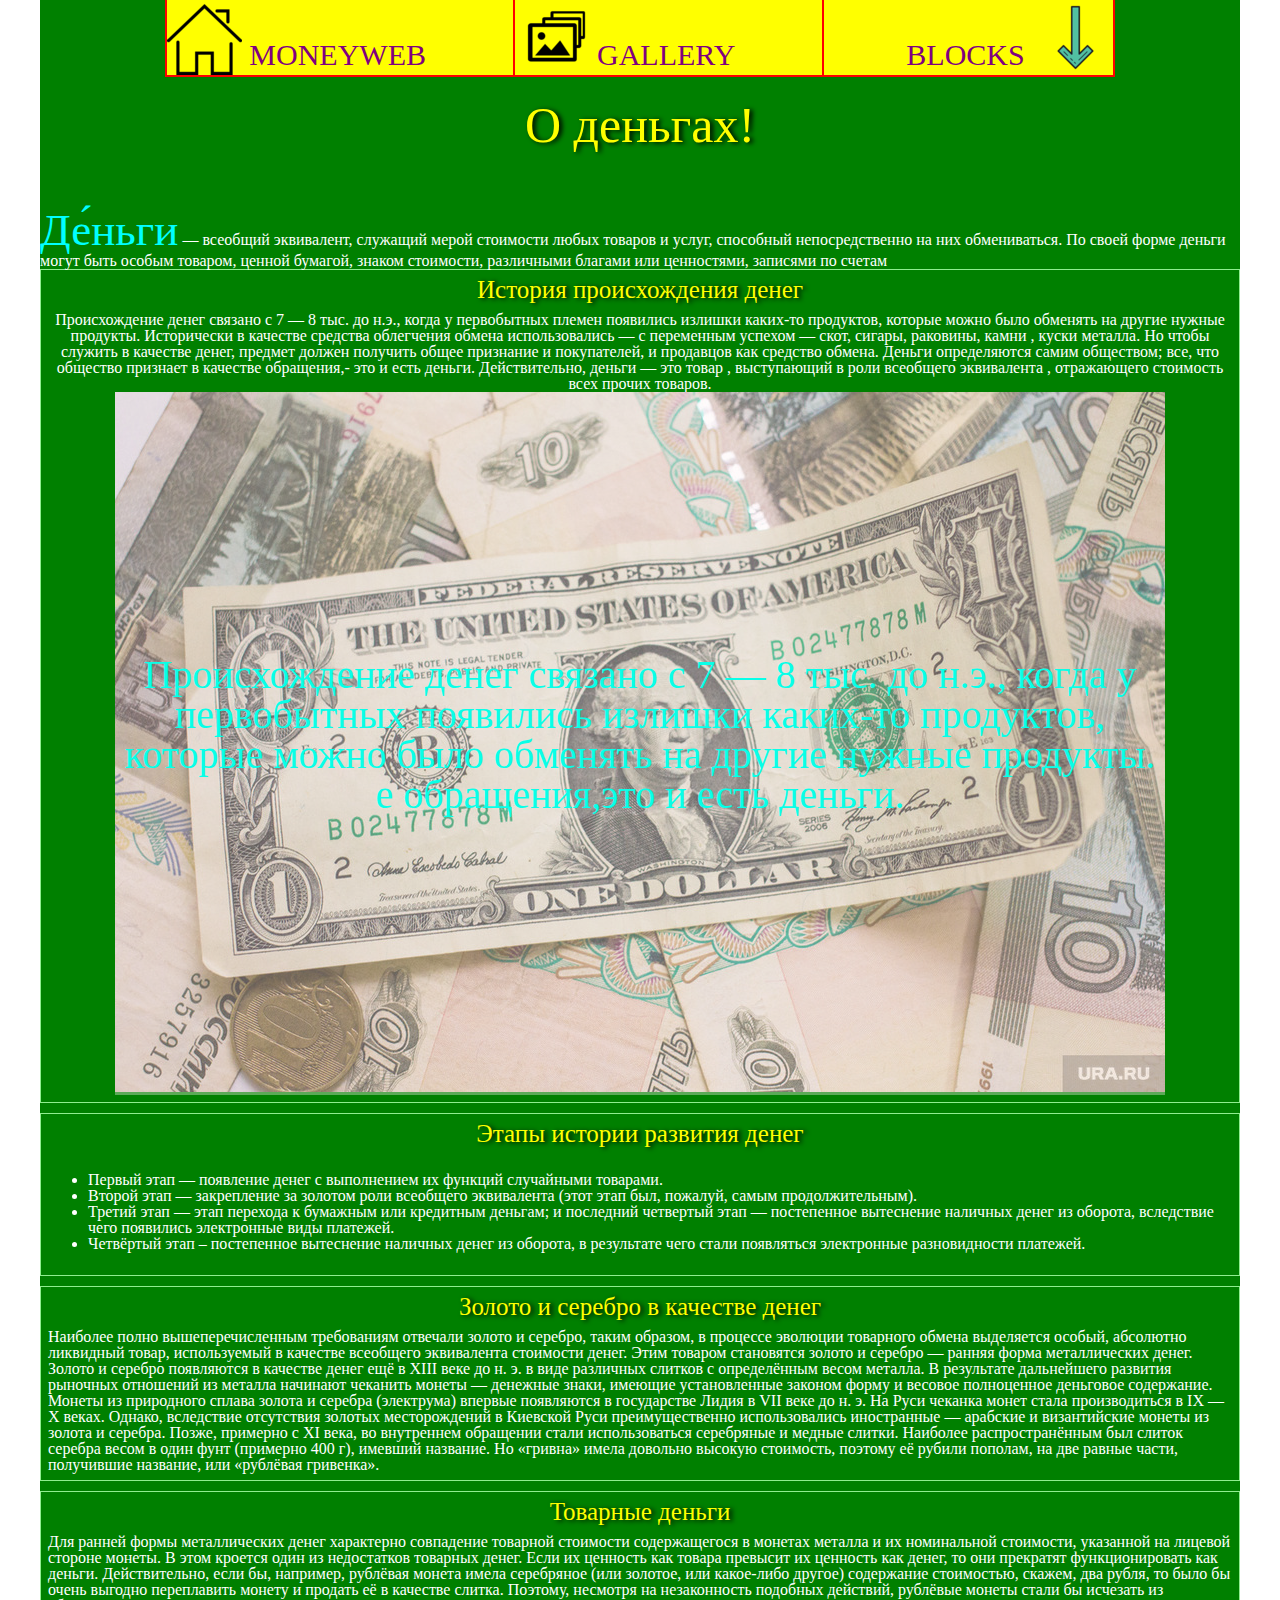
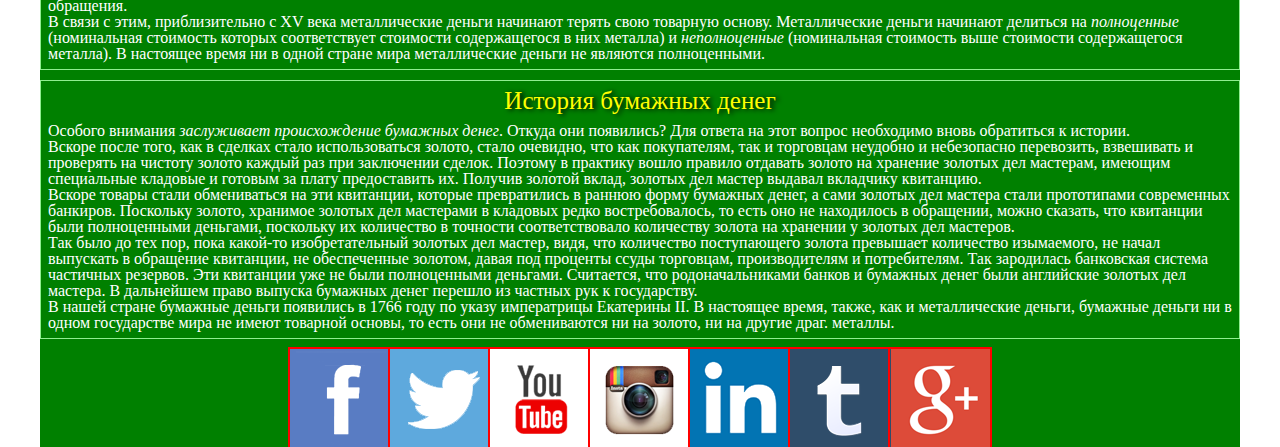
==== commit fb1be934: "another commit" ====
--- a/index.html
+++ b/index.html
@@ -34,18 +34,7 @@
 
     </div>
 
-    <div class="social_menu">
-        <ul>
-            <li><a href="#"></a></li>
-            <li><a href="#"></a></li>
-            <li><a href="#"></a></li>
-            <li><a href="#"></a></li>
-            <li><a href="#"></a></li>
-            <li><a href="#"></a></li>
-            <li><a href="#"></a></li>
-        </ul>   
-    </div>
-
+    
 
     <h1>О деньгах!</h1>
         <p><span class="font_size_moneyweb">Де́ньги</span> — всеобщий эквивалент, служащий мерой стоимости любых товаров и
@@ -155,6 +144,20 @@
                 металлы.</p>
             
         </div>
+
+        <div class="social_menu">
+            <ul>
+                <li><a href="#"></a></li>
+                <li><a href="#"></a></li>
+                <li><a href="#"></a></li>
+                <li><a href="#"></a></li>
+                <li><a href="#"></a></li>
+                <li><a href="#"></a></li>
+                <li><a href="#"></a></li>
+            </ul>   
+        </div>
+    
+
         <script>  </script>    
     </div>
 </div>
--- a/css/general1.css
+++ b/css/general1.css
@@ -199,7 +199,7 @@
 }
 
 
-.menu_vertical:hover .menu_float {
+.menu_vertical li:hover .menu_float { 
 	display: block;
 }
 
@@ -208,8 +208,7 @@
 
 .social_menu {
 	font-size: 0px;
-	text-align: right;
-	margin-top:150px;
+	text-align: center;
 }
 
 .social_menu li {
@@ -288,107 +287,6 @@
 	background-position: -600px -98px;
 
 }
-
-/* .social_menu2 {
-	font-size: 0px;
-	text-align: right;
-}
-
-.social_menu2 li {
-	display: inline-block;
-}
-
-.social_menu2 li a {
-	font-size: 30px;
-	color: purple;
-	display: block;
-	outline: 2px solid red;
-	position: relative;
-	padding: 55px 39px 16px 120px;
-	margin-top: 150px;
-	
-
-}
-
-.social_menu2 li a:before {
-	content: "";
-	width: 100px;
-	height: 98px;
-	display: inline-block;
-	background: url('../gallery/img/sprites.png');
-	transition: all 1s ease;
-	position: absolute;
-	top: 0;
-	left: 0;
-
-}
-
-.social_menu2 li a:before{
-	width: 100px;
-	height: 98px;
-	display: inline-block;
-
-}
-
-.social_menu2 li+li a:before {
-	background-position: -100px 0;
-
-}
-.social_menu2 li+li+li a:before {
-	background-position: -200px 0;
-
-}
-.social_menu2 li+li+li+li a:before {
-	background-position: -300px 0;
-
-}
-.social_menu2 li+li+li+li+li a:before {
-	background-position: -400px 0;
-
-}
-.social_menu2 li+li+li+li+li+li a:before {
-	background-position: -500px 0;
-
-}
-.social_menu2 li+li+li+li+li+li+li a:before {
-	background-position: -600px 0;
-
-}
-
-.social_menu2 li:hover a:before {
-	background: url('../gallery/img/sprites.png') ;
-
-	background-position: 0 -98px;
-
-}
-
-.social_menu2 li+li:hover a:before {
-	background-position: -100px -98px;
-
-}
-.social_menu2 li+li+li:hover a:before {
-	background-position: -200px -98px;
-
-}
-.social_menu2 li+li+li+li:hover a:before {
-	background-position: -300px -98px;
-
-}
-.social_menu2 li+li+li+li+li:hover a:before {
-	background-position: -400px -98px;
-
-}
-.social_menu2 li+li+li+li+li+li:hover a:before {
-	background-position: -500px -98px;
-
-}
-.social_menu2 li+li+li+li+li+li+li:hover a:before {
-	background-position: -600px -98px;
-
-} */
-
-
-
 
 /*moneyweb*/
 
@@ -829,7 +727,6 @@
 
 .block1_gallery	{
 	display: inline-block;
-	margin-top:100px;
 }
 .block2_gallery	{
 	display: inline-block;
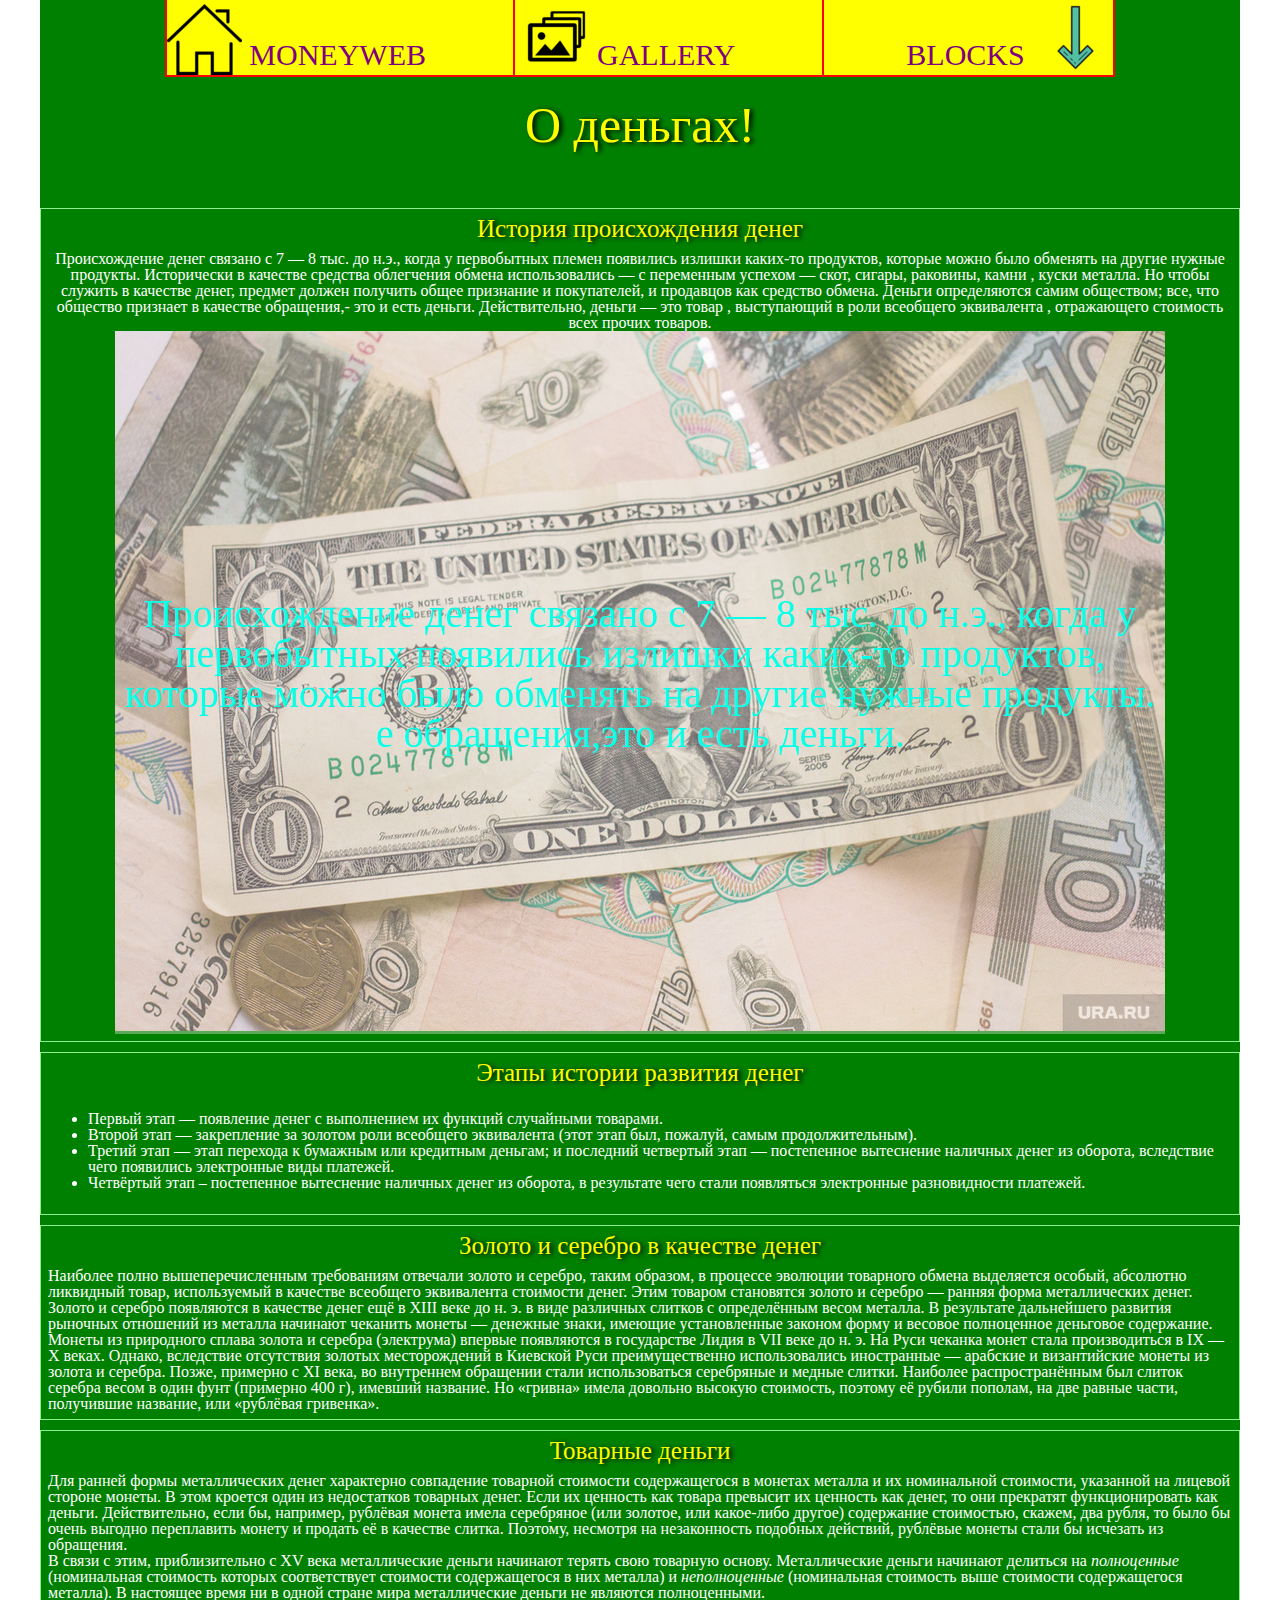
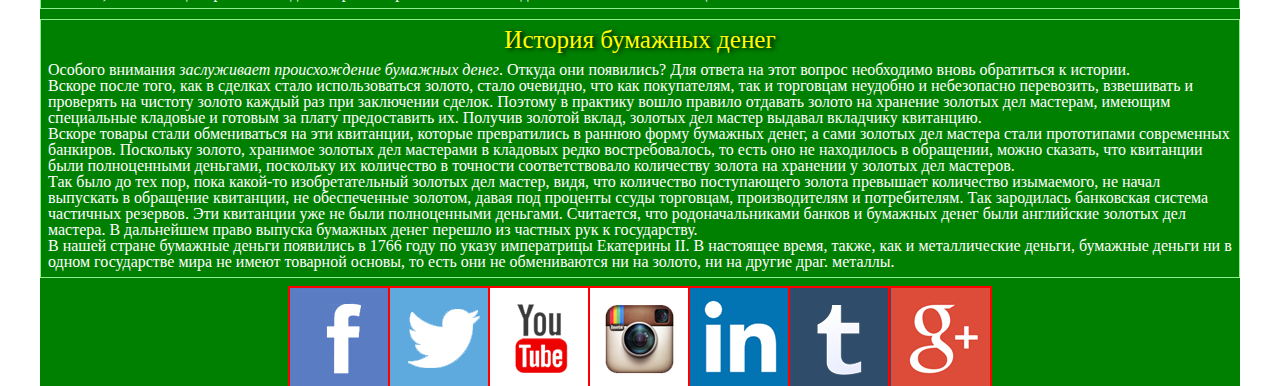
==== commit 1e19c4a4: "another commit" ====
--- a/index.html
+++ b/index.html
@@ -30,17 +30,13 @@
                 </ul>
             </li>
         </ul>
-        
-
-    </div>
+     </div>
 
     
 
-    <h1>О деньгах!</h1>
-        <p><span class="font_size_moneyweb">Де́ньги</span> — всеобщий эквивалент, служащий мерой стоимости любых товаров и
-        услуг, способный непосредственно на них обмениваться. По своей форме деньги могут быть особым товаром, ценной
-        бумагой, знаком стоимости, различными благами или ценностями, записями по счетам</p>
-    <div>
+    <div class="wrapper_blocks">
+
+        <h1>О деньгах!</h1>
         
         
         <div class="block1_moneyweb">
--- a/css/general1.css
+++ b/css/general1.css
@@ -47,11 +47,14 @@
 
 /*menu*/
 
+
+
 .top_menu {
 	text-align: center;
 	font-size: 0;
 	position: relative;
 	z-index: 30;
+	border-radius: 10px;
 }
 
 .menu_gorizontal {
@@ -69,6 +72,8 @@
 	border-right: 1px solid red;
 	text-transform: uppercase;
 	position: relative;
+	
+ 
 
 }
 
@@ -89,6 +94,7 @@
     position: relative;
     padding: 40px 88px 5px 82px;
 	text-decoration: none;
+
 }
 
 .menu_gorizontal li.before a:before {
@@ -149,9 +155,20 @@
 	position: absolute;
 	top: 100%;
 	left: 0;
-	display: none;
 	width: 100%;
-}
+	height: 0px;
+    transition: all 0.2s linear;
+	opacity: 0;
+	margin-top:-1000px;
+}
+
+.menu_gorizontal li+li+li:hover .menu_vertical {
+	height: 310px;
+	opacity: 1;
+	margin-top: 0px;
+}
+
+
 
 .menu_vertical li {
 	position: relative;
@@ -177,8 +194,8 @@
 }
 
 
-.menu_vertical li:hover {
-	background:blue;
+.menu_vertical li:hover{
+	background: blue;
 }
 
 
@@ -191,7 +208,10 @@
 	position: absolute;
 	right:100%;
 	top: 0;
-	display: none;
+	width: 0px;
+	transition: all 0.2s ease-out;
+	opacity: 0;
+	
 }
 
 .menu_float li {
@@ -199,8 +219,10 @@
 }
 
 
-.menu_vertical li:hover .menu_float { 
-	display: block;
+.menu_vertical li:hover ul{ 
+	width: 350px;
+	opacity: 1;
+	transform: rotateY(360deg);
 }
 
 
@@ -301,6 +323,8 @@
 	background: green;
 	color:white;
 }
+
+
 
 .dollar_img_moneyweb{
 	text-align: center;
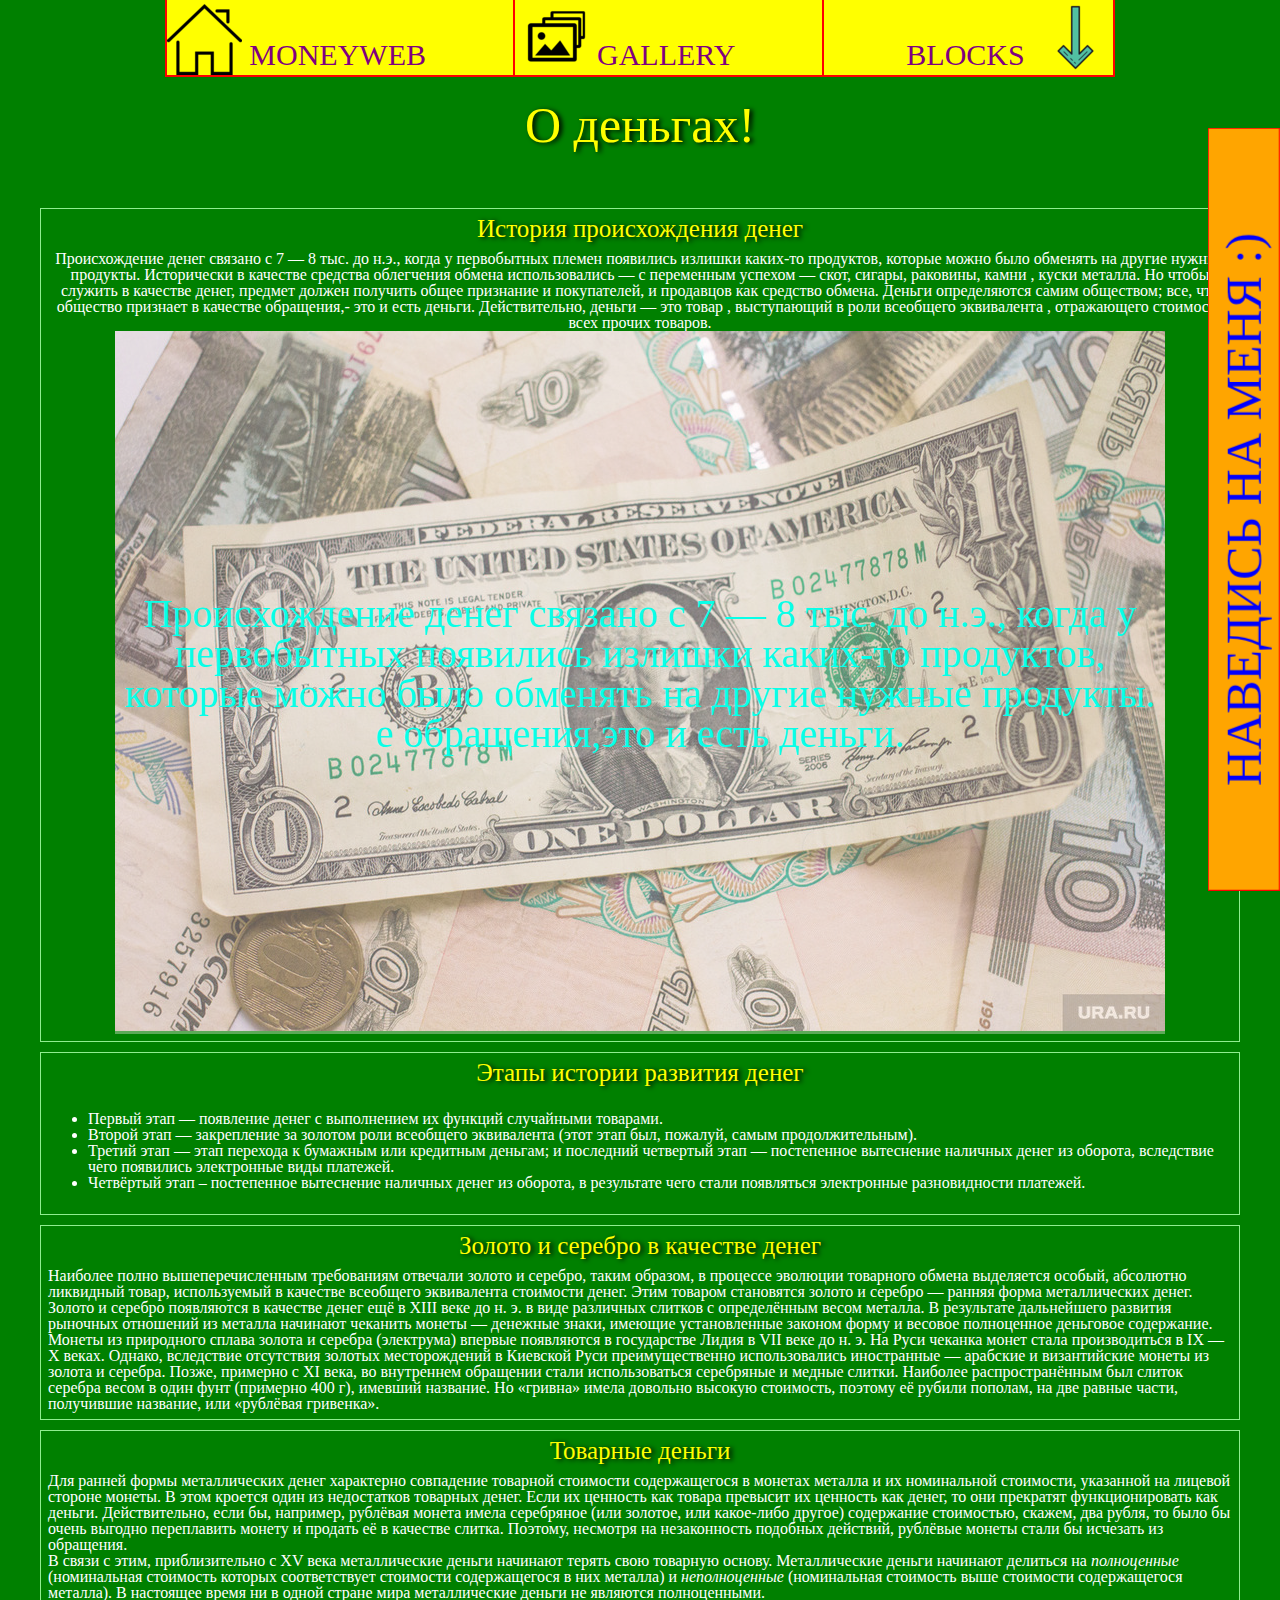
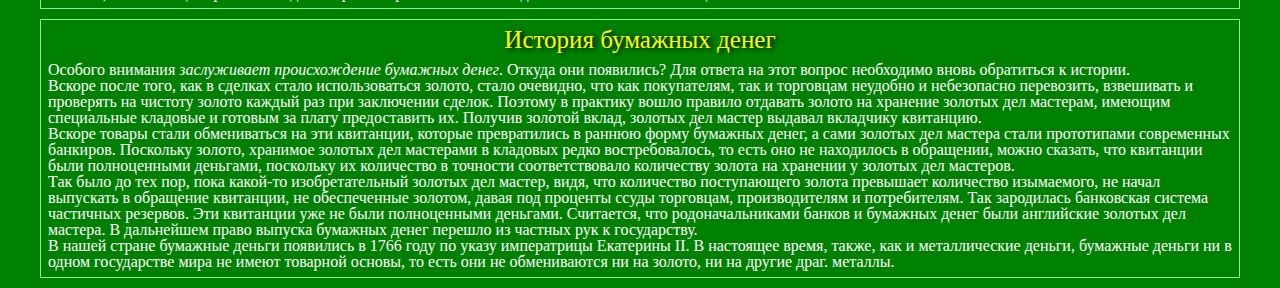
==== commit 5872cc39: "another commit" ====
--- a/index.html
+++ b/index.html
@@ -10,152 +10,160 @@
 </head>
 <body>
 
+    <div class="social__menu__right">
+        <p class="text__menu__right">наведись на меня :)</p>
+        <ul class="ul__menu__right">
+           <li><a href="#"></a></li>
+           <li><a href="#"></a></li>
+           <li><a href="#"></a></li>
+           <li><a href="#"></a></li>
+        </ul>
+    </div>
+
+
 <div class="wrapper_moneyweb">
 
-<div class="top_menu">
-        <ul class="menu_gorizontal">
-            <li class="before"><a href="#">moneyweb</a></li>
-            <li class="before"><a href="gallery/index.html">gallery</a></li>
-            <li ><a class=after href="#">blocks</a>
-                <ul class="menu_vertical">
-                    <li><a class="main_float" href="#">float</a>
-                        <ul class="menu_float">
-                            <li><a href="float_after/index.html">float_after</a></li>
-                            <li><a href="float_div/index.html">float_div</a></li>
-                        </ul>
-                    </li>
-                    <li><a href="flex/index.html">flex</a></li>
-                    <li><a href="in_b/index.html">in_b</a></li>
-                    <li><a href="t_cell/index.html">t_cell</a></li>
-                </ul>
-            </li>
-        </ul>
-     </div>
-
-    
-
-    <div class="wrapper_blocks">
-
-        <h1>О деньгах!</h1>
-        
-        
-        <div class="block1_moneyweb">
-            <h2>История происхождения денег</h2>
-            <p>Происхождение денег связано с 7 — 8 тыс. до н.э., когда у первобытных племен появились излишки каких-то
-                продуктов, которые можно было обменять на другие нужные продукты. Исторически в качестве средства
-                облегчения обмена использовались — с переменным успехом — скот, сигары, раковины, камни , куски металла.
-                Но чтобы служить в качестве денег, предмет должен получить общее признание и покупателей, и продавцов
-                как средство обмена. Деньги определяются самим обществом; все, что общество признает в качестве
-                обращения,- это и есть деньги. Действительно, деньги — это товар , выступающий в роли всеобщего
-                эквивалента , отражающего стоимость всех прочих товаров.</p>
-            <div class="dollar_img_moneyweb dollar_text_moneyweb">
-                <img src="moneyweb/img/dollar1.jpg" alt="доллар США">
-                <div class="dollar_moneyweb_background_opacity"></div>
-            </div>
-        </div>  
-        
-        
-        <div class="block2_moneyweb">
-            <h3>Этапы истории развития денег</h3>
-            <ul class="moneyweb">
-                <li>Первый этап — появление денег с выполнением их функций случайными товарами.</li>
-                <li>Второй этап — закрепление за золотом роли всеобщего эквивалента (этот этап был, пожалуй, самым
-                    продолжительным).
-                </li>
-                <li>Третий этап — этап перехода к бумажным или кредитным деньгам; и последний четвертый этап —
-                    постепенное вытеснение наличных денег из оборота, вследствие чего появились электронные виды
-                    платежей.
-                </li>
-                <li>Четвёртый этап – постепенное вытеснение наличных денег из оборота, в результате чего стали
-                    появляться электронные разновидности платежей.
+    <div class="top_menu">
+            <ul class="menu_gorizontal">
+                <li class="before"><a href="#">moneyweb</a></li>
+                <li class="before"><a href="gallery/index.html">gallery</a></li>
+                <li ><a class=after href="#">blocks</a>
+                    <ul class="menu_vertical">
+                        <li><a class="main_float" href="#">float</a>
+                            <ul class="menu_float">
+                                <li><a href="float_after/index.html">float_after</a></li>
+                                <li><a href="float_div/index.html">float_div</a></li>
+                            </ul>
+                        </li>
+                        <li><a href="flex/index.html">flex</a></li>
+                        <li><a href="in_b/index.html">in_b</a></li>
+                        <li><a href="t_cell/index.html">t_cell</a></li>
+                    </ul>
                 </li>
             </ul>
         </div>
+
+
+            <h1>О деньгах!</h1>
+            
+            
+            <div class="block1_moneyweb">
+                <h2>История происхождения денег</h2>
+                <p>Происхождение денег связано с 7 — 8 тыс. до н.э., когда у первобытных племен появились излишки каких-то
+                    продуктов, которые можно было обменять на другие нужные продукты. Исторически в качестве средства
+                    облегчения обмена использовались — с переменным успехом — скот, сигары, раковины, камни , куски металла.
+                    Но чтобы служить в качестве денег, предмет должен получить общее признание и покупателей, и продавцов
+                    как средство обмена. Деньги определяются самим обществом; все, что общество признает в качестве
+                    обращения,- это и есть деньги. Действительно, деньги — это товар , выступающий в роли всеобщего
+                    эквивалента , отражающего стоимость всех прочих товаров.</p>
+                <div class="dollar_img_moneyweb dollar_text_moneyweb">
+                    <img src="moneyweb/img/dollar1.jpg" alt="доллар США">
+                    <div class="dollar_moneyweb_background_opacity"></div>
+                </div>
+            </div>  
+            
+            
+            <div class="block2_moneyweb">
+                <h3>Этапы истории развития денег</h3>
+                <ul class="moneyweb">
+                    <li>Первый этап — появление денег с выполнением их функций случайными товарами.</li>
+                    <li>Второй этап — закрепление за золотом роли всеобщего эквивалента (этот этап был, пожалуй, самым
+                        продолжительным).
+                    </li>
+                    <li>Третий этап — этап перехода к бумажным или кредитным деньгам; и последний четвертый этап —
+                        постепенное вытеснение наличных денег из оборота, вследствие чего появились электронные виды
+                        платежей.
+                    </li>
+                    <li>Четвёртый этап – постепенное вытеснение наличных денег из оборота, в результате чего стали
+                        появляться электронные разновидности платежей.
+                    </li>
+                </ul>
+            </div>
+            
+            
+            
+            <div class="block3_moneyweb">
+                <h3>Золото и серебро в качестве денег</h3>
+                <p>Наиболее полно вышеперечисленным требованиям отвечали золото и серебро, таким образом, в процессе
+                    эволюции товарного обмена выделяется особый, абсолютно ликвидный товар, используемый в качестве
+                    всеобщего эквивалента стоимости денег. Этим товаром становятся золото и серебро — ранняя форма
+                    металлических денег.</p>
+                <p>Золото и серебро появляются в качестве денег ещё в XIII веке до н. э. в виде различных слитков с
+                    определённым весом металла. В результате дальнейшего развития рыночных отношений из металла начинают
+                    чеканить монеты — денежные знаки, имеющие установленные законом форму и весовое полноценное деньговое
+                    содержание.</p>
+                <p> Монеты из природного сплава золота и серебра (электрума) впервые появляются в государстве Лидия в VII
+                    веке до н. э. На Руси чеканка монет стала производиться в IX — X веках. Однако, вследствие отсутствия
+                    золотых месторождений в Киевской Руси преимущественно использовались иностранные — арабские и
+                    византийские монеты из золота и серебра. Позже, примерно с XI века, во внутреннем обращении стали
+                    использоваться серебряные и медные слитки. Наиболее распространённым был слиток серебра весом в один
+                    фунт (примерно 400 г), имевший название. Но «гривна» имела довольно высокую стоимость, поэтому её рубили
+                    пополам, на две равные части, получившие название, или «рублёвая гривенка».</p>
+            </div>
+            
+            
+            
+            <div class="block4_moneyweb">
+                <h3>Товарные деньги</h3>
+                <p>Для ранней формы металлических денег характерно совпадение товарной стоимости содержащегося в монетах
+                    металла и их номинальной стоимости, указанной на лицевой стороне монеты. В этом кроется один из
+                    недостатков <b>товарных денег</b>. Если их ценность как товара превысит их ценность как денег, то они
+                    прекратят функционировать как деньги. Действительно, если бы, например, рублёвая монета имела серебряное
+                    (или золотое, или какое-либо другое) содержание стоимостью, скажем, два рубля, то было бы очень выгодно
+                    переплавить монету и продать её в качестве слитка. Поэтому, несмотря на незаконность подобных действий,
+                    рублёвые монеты стали бы исчезать из обращения.</p>
+                <p>В связи с этим, приблизительно с XV века металлические деньги начинают терять свою товарную основу.
+                    Металлические деньги начинают делиться на <span class="italic">полноценные</span> (номинальная стоимость
+                    которых соответствует стоимости содержащегося в них металла) и <span class="italic">неполноценные</span>
+                    (номинальная стоимость выше стоимости содержащегося металла). В настоящее время ни в одной стране мира
+                    металлические деньги не являются полноценными.</p>
+
+            </div>
+            
+            
+            
+            <div class="block5_moneyweb">
+                <h3>История бумажных денег</h3>
+                <p>Особого внимания<span class="italic"> заслуживает происхождение бумажных денег</span>. Откуда они
+                    появились? Для ответа на этот вопрос необходимо вновь обратиться к истории.</p>
+                <p>Вскоре после того, как в сделках стало использоваться золото, стало очевидно, что как покупателям, так и
+                    торговцам неудобно и небезопасно перевозить, взвешивать и проверять на чистоту золото каждый раз при
+                    заключении сделок. Поэтому в практику вошло правило <b>отдавать золото на хранение золотых дел
+                        мастерам</b>, имеющим специальные кладовые и готовым за плату предоставить их. Получив золотой
+                    вклад, золотых дел мастер выдавал вкладчику <b>квитанцию.</b></p>
+                <p>Вскоре товары стали обмениваться на эти квитанции, которые превратились в раннюю форму бумажных денег, а
+                    сами золотых дел мастера стали прототипами современных банкиров. Поскольку золото, хранимое золотых дел
+                    мастерами в кладовых редко востребовалось, то есть оно не находилось в обращении, можно сказать, что
+                    квитанции были <b>полноценными деньгами</b>, поскольку их количество в точности соответствовало
+                    количеству золота на хранении у золотых дел мастеров.</p>
+                <p>Так было до тех пор, пока какой-то изобретательный золотых дел мастер, видя, что количество поступающего
+                    золота превышает количество изымаемого, не начал выпускать в обращение квитанции, не обеспеченные
+                    золотом, давая под проценты ссуды торговцам, производителям и потребителям. Так зародилась <b>банковская
+                        система частичных резервов</b>. Эти квитанции уже не были полноценными деньгами. Считается, что
+                    родоначальниками банков и бумажных денег были английские золотых дел мастера. В дальнейшем право выпуска
+                    бумажных денег перешло из частных рук к государству.</p>
+                <p>В нашей стране бумажные деньги появились в 1766 году по указу императрицы Екатерины II. В настоящее
+                    время, также, как и металлические деньги, бумажные деньги ни в одном государстве мира не имеют товарной
+                    основы, то есть они не обмениваются <span id="down_page">ни на золото</span>, ни на другие драг.
+                    металлы.</p>
+                
+            </div>
+
+        <!-- <div class="social_menu">
+                <ul>
+                    <li><a href="#"></a></li>
+                    <li><a href="#"></a></li>
+                    <li><a href="#"></a></li>
+                    <li><a href="#"></a></li>
+                    <li><a href="#"></a></li>
+                    <li><a href="#"></a></li>
+                    <li><a href="#"></a></li>
+                </ul>   
+            </div> -->
         
-        
-        
-        <div class="block3_moneyweb">
-            <h3>Золото и серебро в качестве денег</h3>
-            <p>Наиболее полно вышеперечисленным требованиям отвечали золото и серебро, таким образом, в процессе
-                эволюции товарного обмена выделяется особый, абсолютно ликвидный товар, используемый в качестве
-                всеобщего эквивалента стоимости денег. Этим товаром становятся золото и серебро — ранняя форма
-                металлических денег.</p>
-            <p>Золото и серебро появляются в качестве денег ещё в XIII веке до н. э. в виде различных слитков с
-                определённым весом металла. В результате дальнейшего развития рыночных отношений из металла начинают
-                чеканить монеты — денежные знаки, имеющие установленные законом форму и весовое полноценное деньговое
-                содержание.</p>
-            <p> Монеты из природного сплава золота и серебра (электрума) впервые появляются в государстве Лидия в VII
-                веке до н. э. На Руси чеканка монет стала производиться в IX — X веках. Однако, вследствие отсутствия
-                золотых месторождений в Киевской Руси преимущественно использовались иностранные — арабские и
-                византийские монеты из золота и серебра. Позже, примерно с XI века, во внутреннем обращении стали
-                использоваться серебряные и медные слитки. Наиболее распространённым был слиток серебра весом в один
-                фунт (примерно 400 г), имевший название. Но «гривна» имела довольно высокую стоимость, поэтому её рубили
-                пополам, на две равные части, получившие название, или «рублёвая гривенка».</p>
+
+            <script>  </script>    
         </div>
-        
-        
-        
-        <div class="block4_moneyweb">
-            <h3>Товарные деньги</h3>
-            <p>Для ранней формы металлических денег характерно совпадение товарной стоимости содержащегося в монетах
-                металла и их номинальной стоимости, указанной на лицевой стороне монеты. В этом кроется один из
-                недостатков <b>товарных денег</b>. Если их ценность как товара превысит их ценность как денег, то они
-                прекратят функционировать как деньги. Действительно, если бы, например, рублёвая монета имела серебряное
-                (или золотое, или какое-либо другое) содержание стоимостью, скажем, два рубля, то было бы очень выгодно
-                переплавить монету и продать её в качестве слитка. Поэтому, несмотря на незаконность подобных действий,
-                рублёвые монеты стали бы исчезать из обращения.</p>
-            <p>В связи с этим, приблизительно с XV века металлические деньги начинают терять свою товарную основу.
-                Металлические деньги начинают делиться на <span class="italic">полноценные</span> (номинальная стоимость
-                которых соответствует стоимости содержащегося в них металла) и <span class="italic">неполноценные</span>
-                (номинальная стоимость выше стоимости содержащегося металла). В настоящее время ни в одной стране мира
-                металлические деньги не являются полноценными.</p>
-
-        </div>
-        
-        
-        
-        <div class="block5_moneyweb">
-            <h3>История бумажных денег</h3>
-            <p>Особого внимания<span class="italic"> заслуживает происхождение бумажных денег</span>. Откуда они
-                появились? Для ответа на этот вопрос необходимо вновь обратиться к истории.</p>
-            <p>Вскоре после того, как в сделках стало использоваться золото, стало очевидно, что как покупателям, так и
-                торговцам неудобно и небезопасно перевозить, взвешивать и проверять на чистоту золото каждый раз при
-                заключении сделок. Поэтому в практику вошло правило <b>отдавать золото на хранение золотых дел
-                    мастерам</b>, имеющим специальные кладовые и готовым за плату предоставить их. Получив золотой
-                вклад, золотых дел мастер выдавал вкладчику <b>квитанцию.</b></p>
-            <p>Вскоре товары стали обмениваться на эти квитанции, которые превратились в раннюю форму бумажных денег, а
-                сами золотых дел мастера стали прототипами современных банкиров. Поскольку золото, хранимое золотых дел
-                мастерами в кладовых редко востребовалось, то есть оно не находилось в обращении, можно сказать, что
-                квитанции были <b>полноценными деньгами</b>, поскольку их количество в точности соответствовало
-                количеству золота на хранении у золотых дел мастеров.</p>
-            <p>Так было до тех пор, пока какой-то изобретательный золотых дел мастер, видя, что количество поступающего
-                золота превышает количество изымаемого, не начал выпускать в обращение квитанции, не обеспеченные
-                золотом, давая под проценты ссуды торговцам, производителям и потребителям. Так зародилась <b>банковская
-                    система частичных резервов</b>. Эти квитанции уже не были полноценными деньгами. Считается, что
-                родоначальниками банков и бумажных денег были английские золотых дел мастера. В дальнейшем право выпуска
-                бумажных денег перешло из частных рук к государству.</p>
-            <p>В нашей стране бумажные деньги появились в 1766 году по указу императрицы Екатерины II. В настоящее
-                время, также, как и металлические деньги, бумажные деньги ни в одном государстве мира не имеют товарной
-                основы, то есть они не обмениваются <span id="down_page">ни на золото</span>, ни на другие драг.
-                металлы.</p>
-            
-        </div>
-
-        <div class="social_menu">
-            <ul>
-                <li><a href="#"></a></li>
-                <li><a href="#"></a></li>
-                <li><a href="#"></a></li>
-                <li><a href="#"></a></li>
-                <li><a href="#"></a></li>
-                <li><a href="#"></a></li>
-                <li><a href="#"></a></li>
-            </ul>   
-        </div>
-    
-
-        <script>  </script>    
-    </div>
 </div>
 </body>
 </html>--- a/css/general1.css
+++ b/css/general1.css
@@ -44,6 +44,12 @@
 	border-spacing: 0;
 }
 
+/* body */
+
+body {background-color: green;}
+
+
+
 
 /*menu*/
 
@@ -225,8 +231,109 @@
 	transform: rotateY(360deg);
 }
 
-
-/* social_menu */
+/* social__menu__right */
+
+
+.social__menu__right {
+	position: fixed;
+	top:0;
+	right:0px;
+	transform: translate(835px,-17px) rotate(270deg);
+	color:blue;
+	font-size: 50px;
+	text-transform: uppercase;
+	border: 1px solid red;
+	transition: all 0.3s ease;
+	z-index: 20;
+	background: orange;
+	
+}
+
+.social__menu__right:hover {
+	transform: translate(0px,-17px) rotate(3.75turn) ;
+
+	
+}
+
+.social__menu__right p {
+	border-bottom: 1px solid red;
+	text-align: center;
+	padding: 10px 10px;
+}
+
+ul.ul__menu__right {
+	padding: 350px 189px 30px 6px;
+	height: 600px;
+}
+
+.social__menu__right ul li {
+	border: 1px solid red;
+	display: inline-block;
+	width: 130px;
+	height: 130px;
+}
+
+.social__menu__right ul li a {
+	display: block;
+	background:url(../gallery/img/css_sprites1.png);
+	width: 130px;
+	height: 130px;
+	
+}
+
+.social__menu__right ul li { 
+	transform: translateX(242px) rotate(43deg) translateY(9px);
+}
+
+
+.social__menu__right ul li+li { 
+	transform: translateX(289px) rotate(43deg) translateY(140px);
+}
+
+
+.social__menu__right ul li+li+li { 
+	transform: translateX(-46px) rotate(43deg) translateY(-133px);
+
+}
+
+.social__menu__right ul li:last-child {
+	transform: translateX(0px) rotate(43deg) translateY(0px);
+}
+
+
+.social__menu__right ul li a {
+	background:url(../gallery/img/css_sprites1.png);
+	background-position: -144px -4px;
+	transform: rotate(45deg);
+	transition: all 0.5s ease;
+}
+
+.social__menu__right ul li a:hover {
+	transform: rotate(4.13turn);
+}
+
+
+.social__menu__right ul li+li a {
+	background:url(../gallery/img/css_sprites1.png);
+	background-position: 275px 133px;
+}
+
+.social__menu__right ul li+li+li a {
+	background:url(../gallery/img/css_sprites1.png);
+	background-position: -5px -4px;
+}
+
+.social__menu__right ul li+li+li+li a {
+	background:url(../gallery/img/css_sprites1.png);
+	background-position: -146px -145px;
+}
+
+
+
+
+
+
+/* social_menu
 
 .social_menu {
 	font-size: 0px;
@@ -308,7 +415,7 @@
 .social_menu li+li+li+li+li+li+li:hover a {
 	background-position: -600px -98px;
 
-}
+} */
 
 /*moneyweb*/
 
@@ -762,13 +869,17 @@
 	display: inline-block;
 }
 
-.block1_img_gallery {position: relative;
-}
-.block2_img_gallery {position: relative;
-}
-.block3_img_gallery {position: relative;
-}
-.block4_img_gallery {position: relative;
+.block1_img_gallery {
+	position: relative;
+}
+.block2_img_gallery {
+	position: relative;
+}
+.block3_img_gallery {
+	position: relative;
+}
+.block4_img_gallery {
+	position: relative;
 }
 
 .background_opacity	{
@@ -1037,4 +1148,6 @@
 	display: table-cell;
 }
 
-/*end*/+/*end*/
+
+
